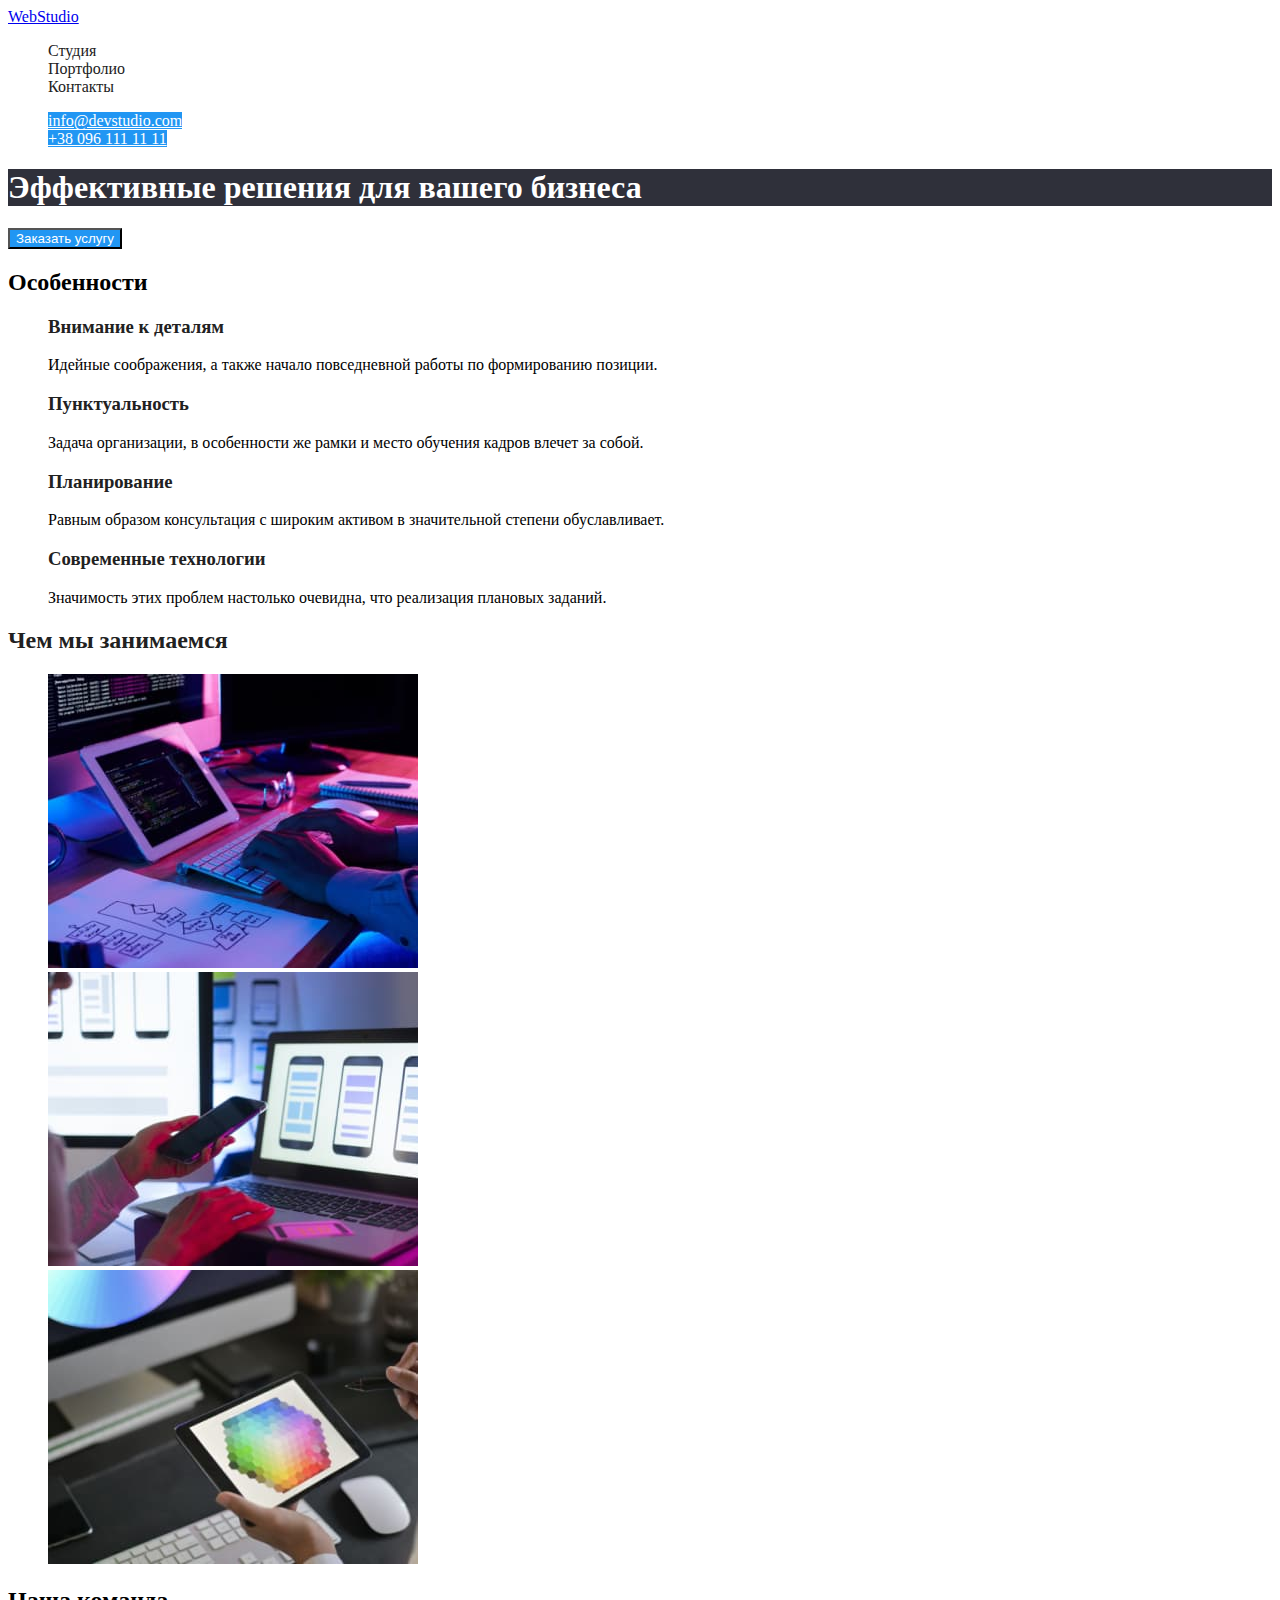
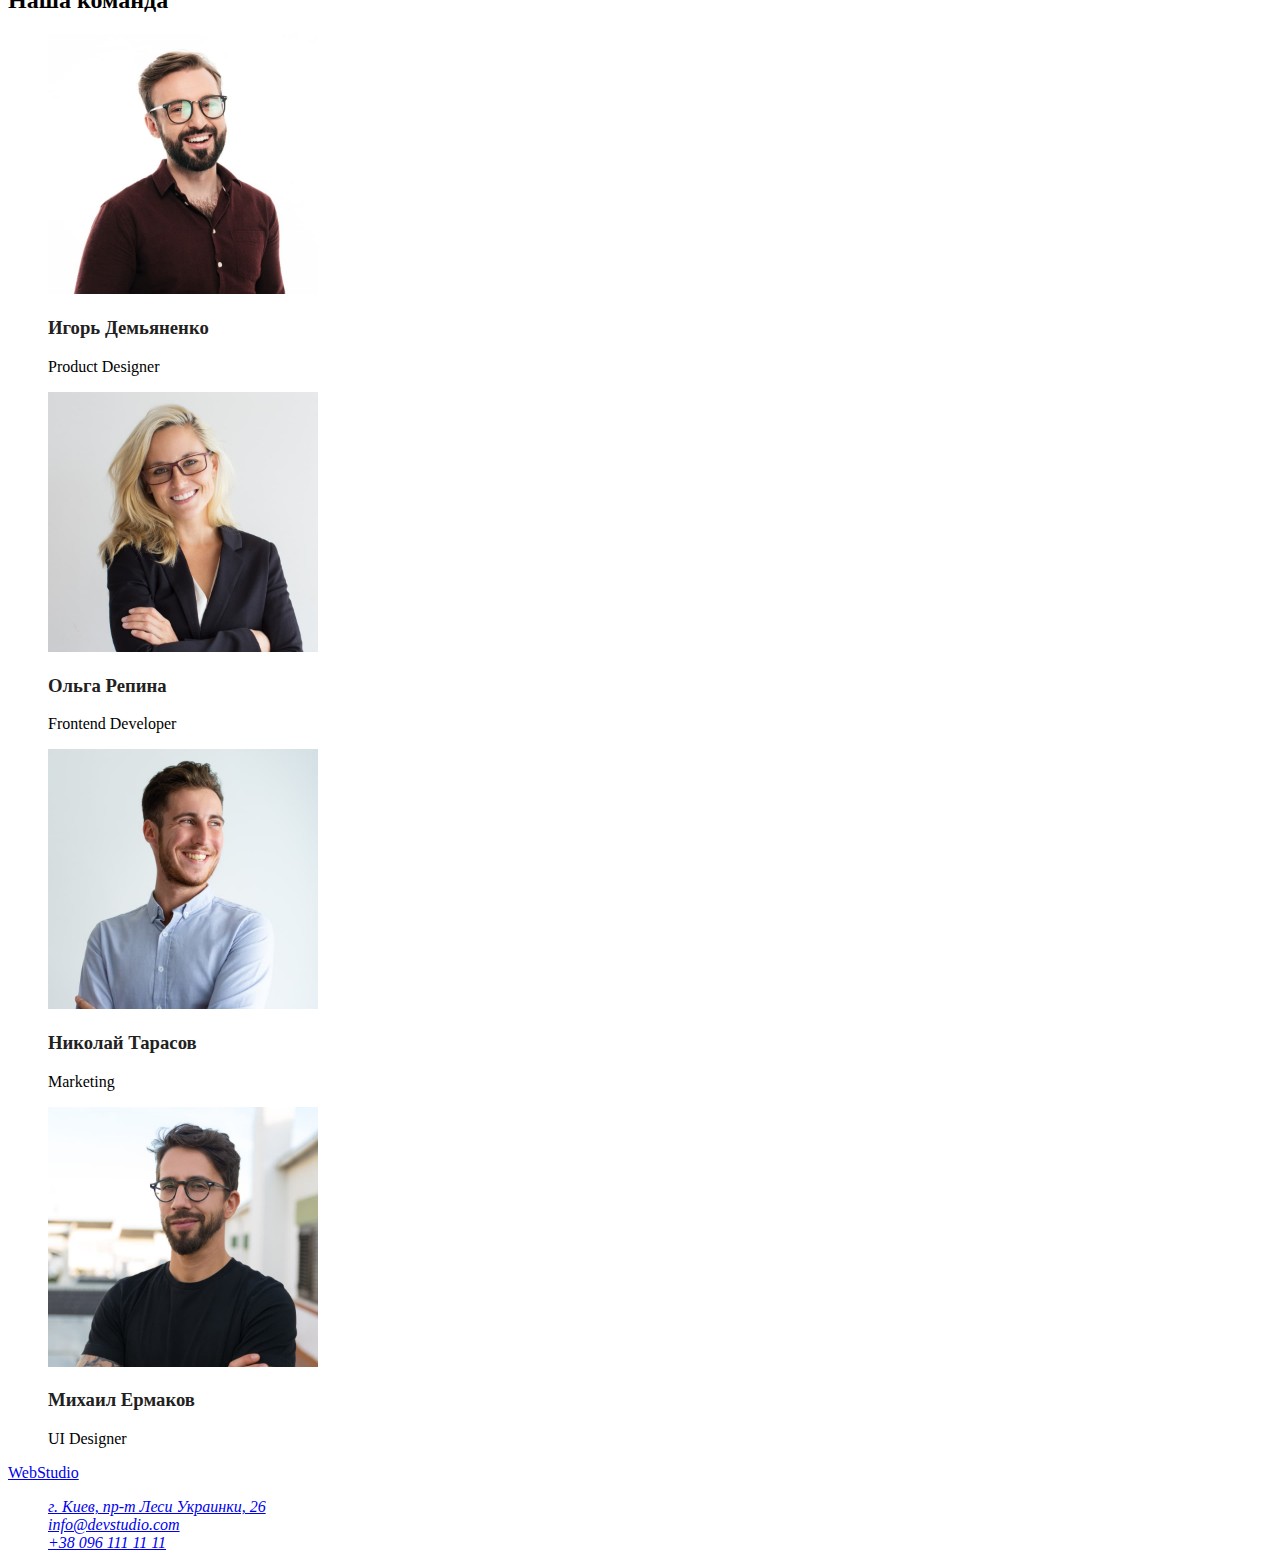
==== index.html @ 1b9b9d9d "Добавление CSS" ====
<!DOCTYPE html>
<html lang="en">
<head>
    <meta charset="UTF-8">
    <meta http-equiv="X-UA-Compatible" content="IE=edge">
    <meta name="viewport" content="width=device-width, initial-scale=1.0">
    <title>Web studio</title>
    <link rel="stylesheet" href="./css/styles.css">
</head>
<body>
    <header class="header">
        <!--Шапка сайта-->
        <nav>
            <a href="./index.html" class="logo">WebStudio</a>
            <ul class="site-nav">
                <li><a href="" class="link">Студия</a></li>
                <li><a href="" class="link">Портфолио</a></li>
                <li><a href="" class="link">Контакты</a></li>
            </ul>
            </nav>
            <ul class="auth-nav">
                <li><a href="mailto:info@devstudio.com" class="button secondary">info@devstudio.com</a></li>
                <li><a href="tel:+380961111111" class="button third">+38 096 111 11 11</a></li>

            </ul>
        
    </header>
    <main>
    <!--Герой-->
    <section class="hero">
        <h1 class="hero-title">Эффективные решения для вашего бизнеса</h1>
        <button type="button" class="button">Заказать услугу</button>
    </section>
    <section class="section">
        <h2 class="section-title">Особенности</h2>
        <ul class="feature-list">
            <li><h3 class="title">Внимание к деталям</h3>
            <p>
                Идейные соображения, а также начало повседневной работы по формированию позиции.
            </p></li>
            <li>
                <h3 class="title">Пунктуальность</h3>
                <p>Задача организации, в особенности же рамки и место обучения кадров влечет за собой.</p>
            </li>
            <li>
                <h3 class="title">Планирование</h3>
                <p>
                    Равным образом консультация с широким активом в значительной степени обуславливает.

                </p>
            </li>
            <li>
                <h3 class="title">Современные технологии</h3>
                <p>
                    Значимость этих проблем настолько очевидна, что реализация плановых заданий.
                </p>
            </li>

        </ul>
    </section>
    <section class="specialisation">
        <h2 class="specialisation-title">Чем мы занимаемся</h2>
        <ul class="specialisation-list">
        <li>
            <img src="./images/picture1.jpg" alt="Picture1" width="370" height="294">
        </li>
        <li>
            <img src="./images/picture2.jpg" alt="Picture2" width="370" height="294">
        </li>
        <li>
            <img src="./images/picture3.jpg" alt="Picture3" width="370" height="294">
        </li>
        </ul>
    </section>
    <section class="team">
        <!--Фото команди-->
        <h2 class="team-title">Наша команда</h2>
        <ul class="team-list">
            <li><img src="./images/member1.jpg" alt="Member1" width="270" height="260">
            <h3 class="title secondary">Игорь Демьяненко</h3>
            <p class="team-text">Product Designer</p></li>
            <li><img src="./images/member2.jpg" alt="Member2" width="270" height="260">
            <h3 class="title secondary">Ольга Репина</h3>
        <p class="team-text">Frontend Developer</p></li>
            <li><img src="./images/member3.jpg" alt="Member3" width="270" height="260">
            <h3 class="title secondary">Николай Тарасов</h3>
        <p class="team-text">Marketing</p></li>
            <li><img src="./images/member4.jpg" alt="Member4" width="270" height="260">
            <h3 class="title secondary">Михаил Ермаков</h3>
        <p class="team-text">UI Designer</p></li>
        </ul>
    </section>
</main>

<footer class="footer">
    <!--Футер-->
    <a href="index.html" class="logo">WebStudio</a>
<address>
   <ul class="list-adress">
  <li> <a href="https://goo.gl/maps/uKGxG5egsuMHE9eL8 target="_blank" rel="noopener norefferrer" class="map">г. Киев, пр-т Леси Украинки, 26</a></li>
   <li><a href="mailto:info@example.com" class="adress-mail">info@devstudio.com</a></li>
   <li> <a href="tel:+380961111111" class="adress-phone">+38 096 111 11 11</a>

   </li>
</ul>
</address>

</footer>
    
</body>
</html>
---- css/styles.css ----
:root{
    --head-text-color:#FFFFFF;
    --secondary-hesd-color:#212121;
    --primary-text-color: #757575;
    --acent-color: #2196F3;
    --main-bacground-color:#E5E5E5;
    --bacground-hero-color:#2F303A;
    --text-team-color #F5F4FA;

}
li{
    list-style-type: none;
}
}
.body{
    background-color: var(--main-bacground-color);
    color: var(--primary-text-color);
}
 .logo:hover{
     color: var(--acent-color);
 }

 /* Site nav */

.site-nav .link{
    color:var(--secondary-hesd-color);
}
.site-nav .link:hover,
.site-nav .link:focus{
    color: var(--acent-color);
}
.site-nav .link{
    text-decoration: none;
}
/* site autintification */

.button{
    background-color: var(--acent-color);
    color: var(--head-text-color);
}

.button.secondary:hover,
.button.secondary:focus{
    background-color: var(--main-bacground-color);
    color: var(--acent-color);
} 
.button.third:hover
.button.third:focus{
    background-color: var(--main-bacground-color);
    color: var(--primary-text-color);
}
/*  site hero */
.hero-title{
    background-color: var(--bacground-hero-color);
    color: var(--head-text-color);
}

.hero .button{
    background-color: var(--acent-color);
    color: var(--head-text-color);
}
/* Features*/
.feature-list .title{
    color: var(--secondary-hesd-color);
}
/* Specialisation */
.specialisation-title{
    color: var(--secondary-hesd-color);
}
/* Team */
.team-teatle{
    color: var(--secondary-hesd-color);
}
.team-list .title.secondary{
    color: var(--secondary-hesd-color) ;
}
.team-list .team-text{
    color: var(--text-team-color);
}
    
 /* Footer */
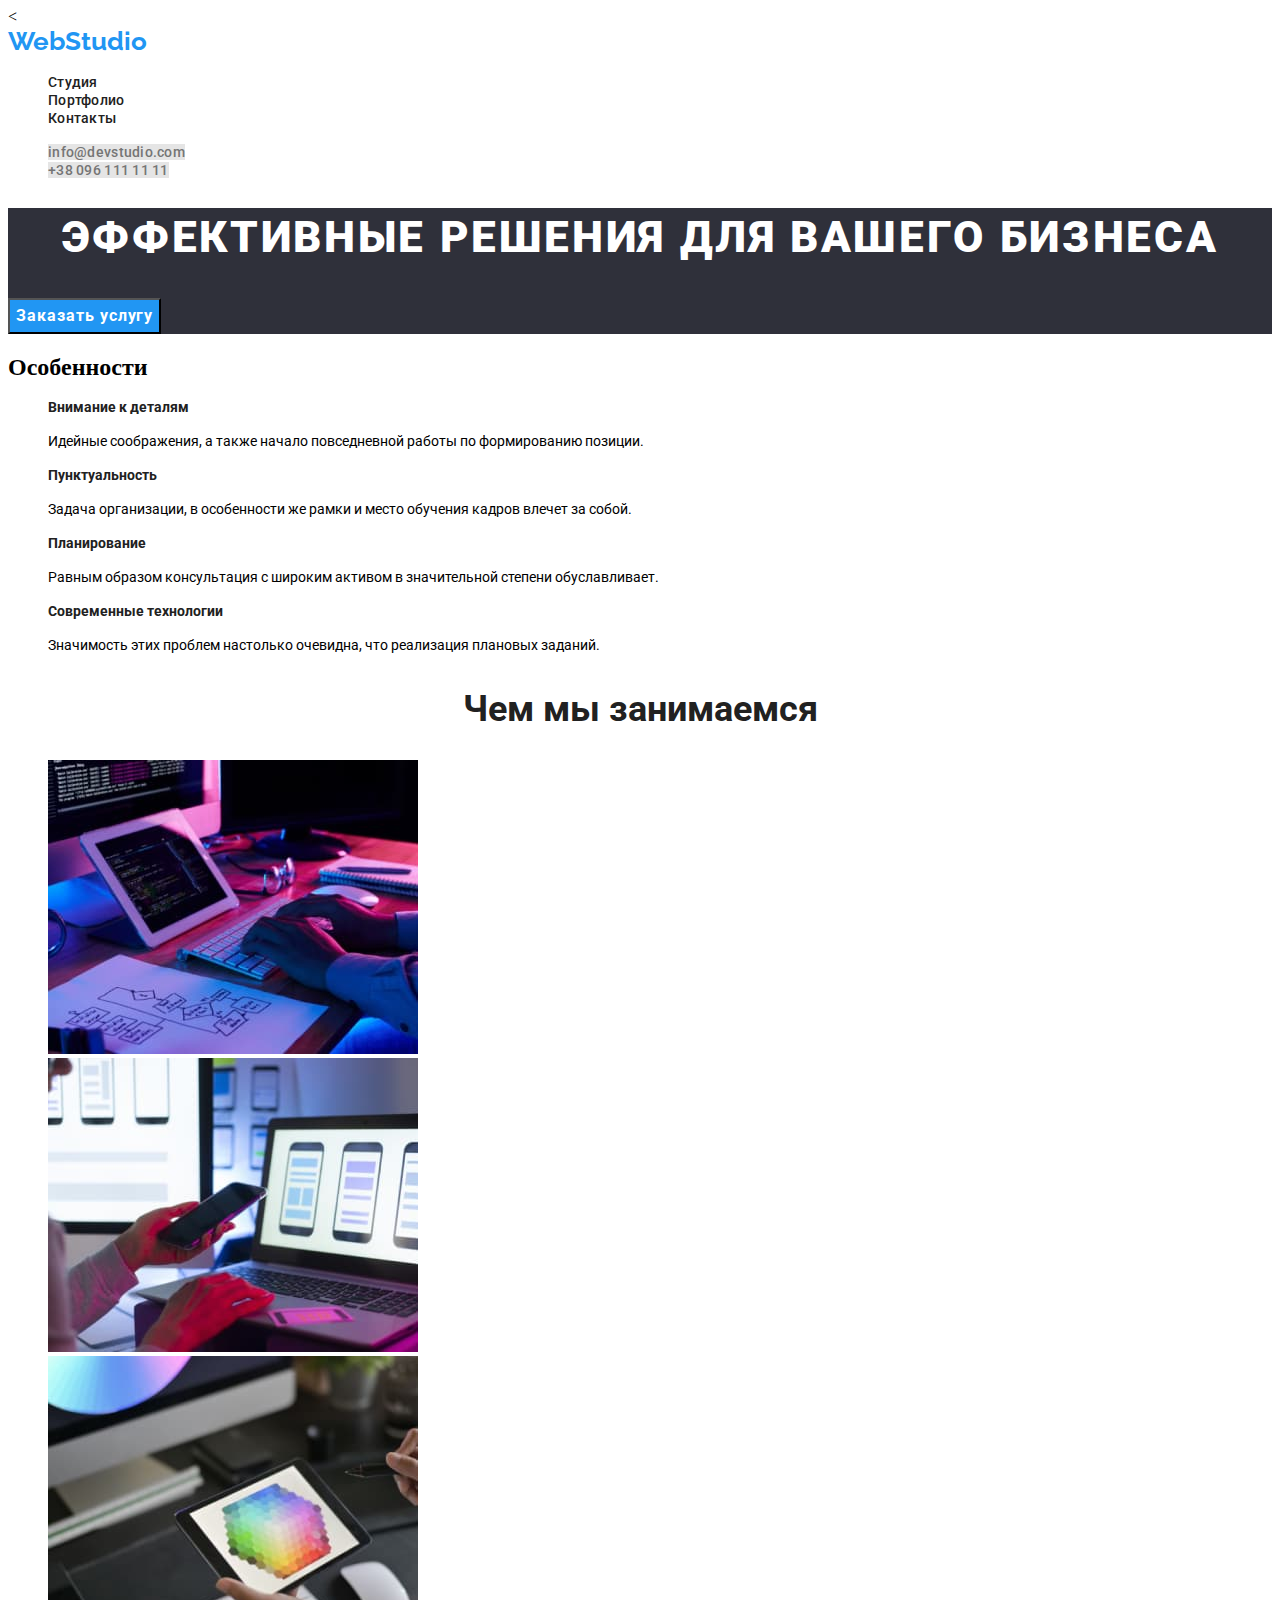
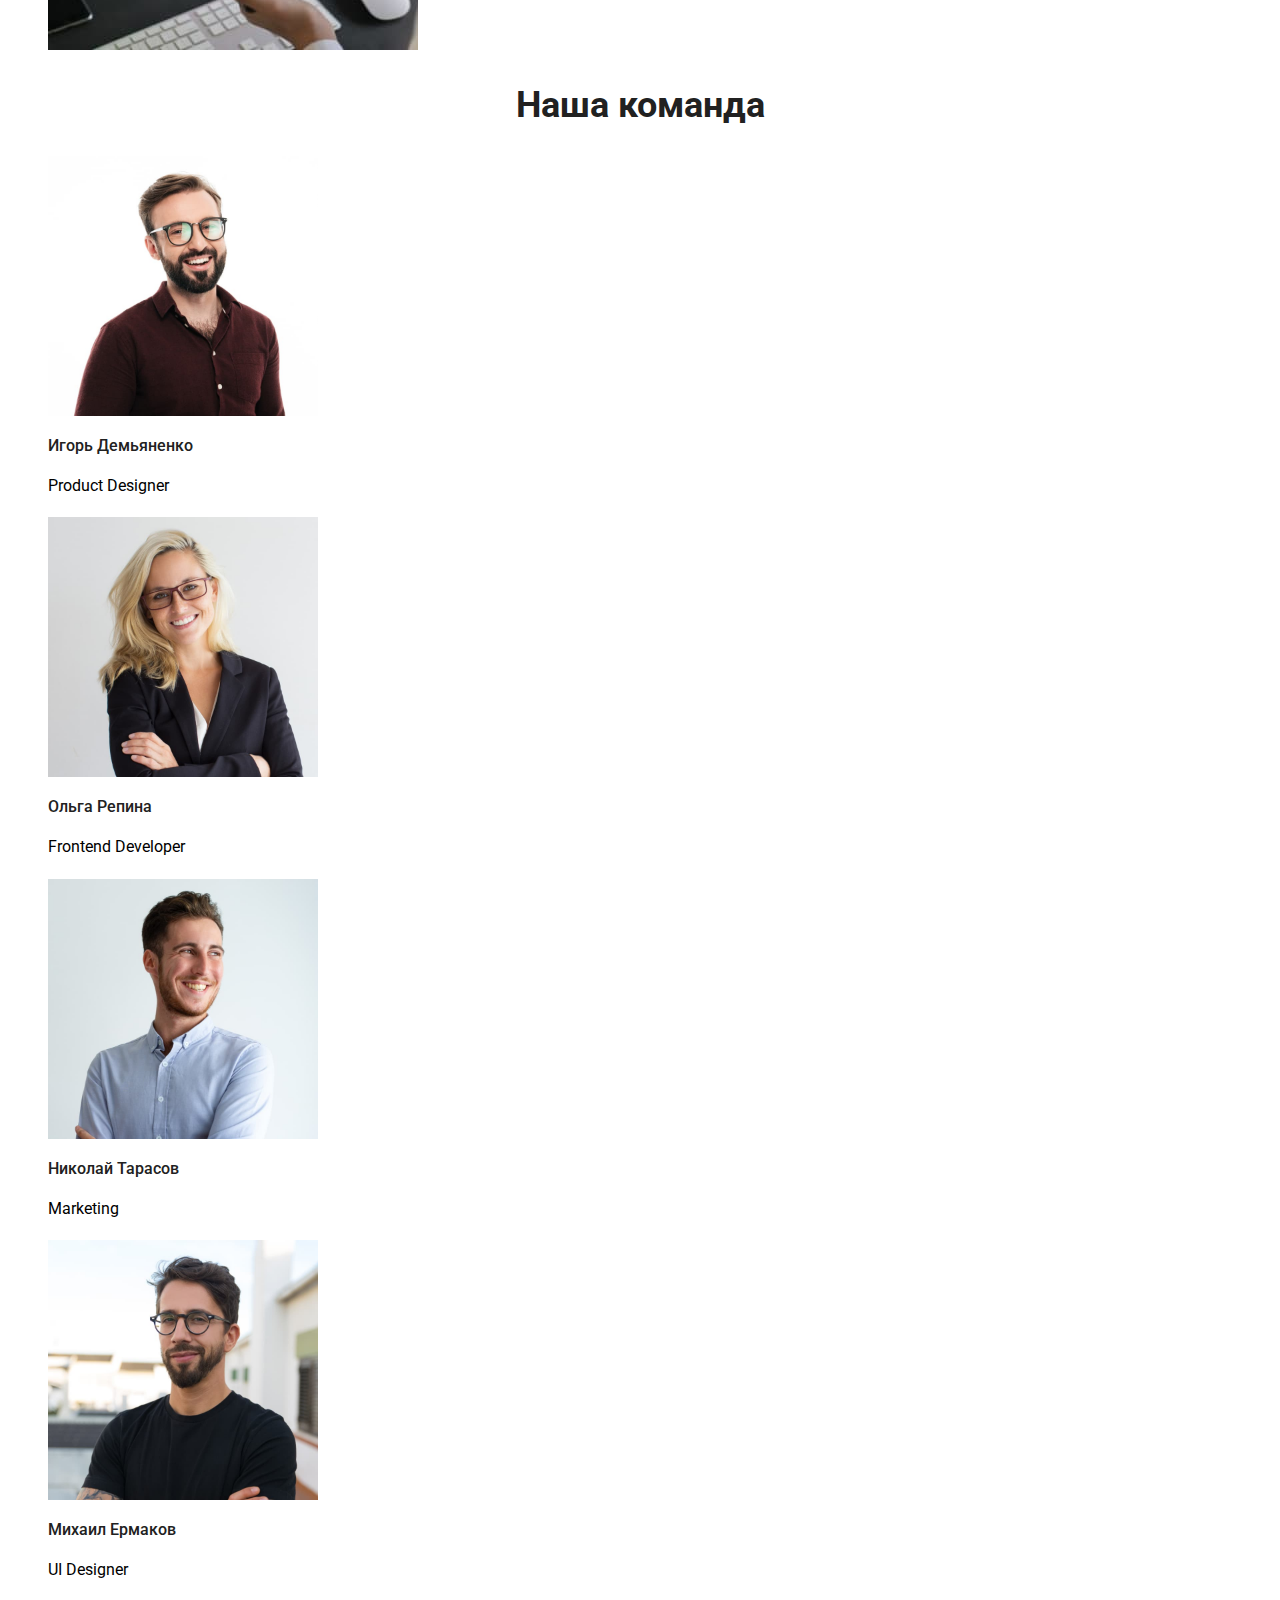
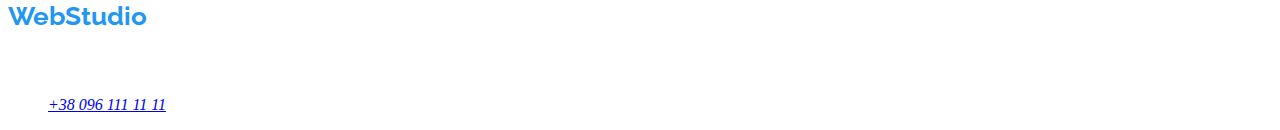
==== commit 5250a2cd: "Стіль" ====
--- a/index.html
+++ b/index.html
@@ -5,6 +5,7 @@
     <meta http-equiv="X-UA-Compatible" content="IE=edge">
     <meta name="viewport" content="width=device-width, initial-scale=1.0">
     <title>Web studio</title>
+    <<link href="https://fonts.googleapis.com/css2?family=Raleway:wght@700&family=Roboto:wght@400;500;900&display=swap" rel="stylesheet">
     <link rel="stylesheet" href="./css/styles.css">
 </head>
 <body>
@@ -14,13 +15,13 @@
             <a href="./index.html" class="logo">WebStudio</a>
             <ul class="site-nav">
                 <li><a href="" class="link">Студия</a></li>
-                <li><a href="" class="link">Портфолио</a></li>
+                <li><a href="./portfolio.html" class="link">Портфолио</a></li>
                 <li><a href="" class="link">Контакты</a></li>
             </ul>
             </nav>
             <ul class="auth-nav">
-                <li><a href="mailto:info@devstudio.com" class="button secondary">info@devstudio.com</a></li>
-                <li><a href="tel:+380961111111" class="button third">+38 096 111 11 11</a></li>
+                <li><a href="mailto:info@devstudio.com" class="button-auth">info@devstudio.com</a></li>
+                <li><a href="tel:+380961111111" class="button-auth">+38 096 111 11 11</a></li>
 
             </ul>
         
@@ -29,7 +30,7 @@
     <!--Герой-->
     <section class="hero">
         <h1 class="hero-title">Эффективные решения для вашего бизнеса</h1>
-        <button type="button" class="button">Заказать услугу</button>
+        <button type="button" class="button-main">Заказать услугу</button>
     </section>
     <section class="section">
         <h2 class="section-title">Особенности</h2>
@@ -97,9 +98,9 @@
     <a href="index.html" class="logo">WebStudio</a>
 <address>
    <ul class="list-adress">
-  <li> <a href="https://goo.gl/maps/uKGxG5egsuMHE9eL8 target="_blank" rel="noopener norefferrer" class="map">г. Киев, пр-т Леси Украинки, 26</a></li>
-   <li><a href="mailto:info@example.com" class="adress-mail">info@devstudio.com</a></li>
-   <li> <a href="tel:+380961111111" class="adress-phone">+38 096 111 11 11</a>
+  <li> <a href="https://goo.gl/maps/uKGxG5egsuMHE9eL8" target="_blank" rel="noopener norefferrer" class="map">г. Киев, пр-т Леси Украинки, 26</a></li>
+   <li><a href="mailto:info@example.com" class="mail">info@devstudio.com</a></li>
+   <li> <a href="tel:+380961111111" class="tel">+38 096 111 11 11</a>
 
    </li>
 </ul>
--- a/css/styles.css
+++ b/css/styles.css
@@ -6,6 +6,8 @@
     --main-bacground-color:#E5E5E5;
     --bacground-hero-color:#2F303A;
     --text-team-color #F5F4FA;
+    --footer-text-color rgba(255, 255, 255, 0.6);
+    --backgroun-footer-color #2F303A;
 
 }
 li{
@@ -15,15 +17,34 @@
 .body{
     background-color: var(--main-bacground-color);
     color: var(--primary-text-color);
+    font-family: "Roboto", sans-serif;
+    letter-spacing: 0.03em
+
+}
+.logo {
+    color: var(--acent-color);
+    font-family: "Raleway",sans-serif;
+    font-weight: 700;
+    font-size: 26px;
+    line-height: 1.19;
+    text-decoration: none;
+     
 }
  .logo:hover{
      color: var(--acent-color);
+     font-family: "Raleway",sans-serif;
  }
 
  /* Site nav */
 
 .site-nav .link{
     color:var(--secondary-hesd-color);
+    font-family: 'Roboto';
+    font-weight: 500;
+    font-size: 14px;
+    line-height: 1.14;
+    letter-spacing: 0.02em;
+    
 }
 .site-nav .link:hover,
 .site-nav .link:focus{
@@ -32,50 +53,193 @@
 .site-nav .link{
     text-decoration: none;
 }
+
+.button-auth{
+    background-color: var(--main-bacground-color);
+    color: var(--primary-text-color);
+    font-family: 'Roboto';
+font-weight: 500;
+font-size: 14px;
+line-height: 1.2;
+letter-spacing: 0.02em;
+text-decoration: none;
+    
+    
+}
+.button-auth:hover,
+.button-auth:focus{
+    background-color: var(--main-bacground-color);
+    color: var(--acent-color);
+}
 /* site autintification */
 
-.button{
+/*  site hero */
+.hero{
+    background-color: #2F303A ;
+
+}
+.hero-title{
+    color: var(--head-text-color);
+    font-family: "Roboto";
+font-weight: 900;
+font-size: 44px;
+line-height: 1.36;
+letter-spacing: 0.06em;
+text-align: center;
+text-transform: uppercase;
+}
+.button-main{
     background-color: var(--acent-color);
     color: var(--head-text-color);
-}
-
-.button.secondary:hover,
-.button.secondary:focus{
-    background-color: var(--main-bacground-color);
-    color: var(--acent-color);
-} 
-.button.third:hover
-.button.third:focus{
-    background-color: var(--main-bacground-color);
-    color: var(--primary-text-color);
-}
-/*  site hero */
-.hero-title{
+    font-family: "Roboto";
+font-weight: 700;
+font-size: 16px;
+line-height: 1.87;
+display: flex;
+align-items: center;
+text-align: center;
+letter-spacing: 0.06em;
+}
+.button-main:hover,
+.button-main:focus {
     background-color: var(--bacground-hero-color);
-    color: var(--head-text-color);
-}
-
-.hero .button{
-    background-color: var(--acent-color);
-    color: var(--head-text-color);
-}
+    color: var(--main-bacground-color);
+}
+    
+
+
 /* Features*/
 .feature-list .title{
     color: var(--secondary-hesd-color);
+    font-family: "Roboto";
+font-weight: 700;
+font-size: 14px;
+line-height: 1.14;
+
+}
+p{font-family: 'Roboto';
+    font-weight: 400;
+    font-size: 14px;
+    line-height: 1.71;
+
 }
 /* Specialisation */
 .specialisation-title{
     color: var(--secondary-hesd-color);
+    font-family: "Roboto";
+font-weight: 700;
+font-size: 36px;
+line-height: 1.17;
+text-align: center
 }
 /* Team */
-.team-teatle{
-    color: var(--secondary-hesd-color);
-}
+.team-title{
+    color: var(--secondary-hesd-color);
+    font-family: "Roboto";
+font-weight: 700;
+font-size: 36px;
+line-height: 1.17;
+text-align: center;
+}
+
 .team-list .title.secondary{
     color: var(--secondary-hesd-color) ;
+    font-family: "Roboto";
+font-weight: 500;
+font-size: 16px;
+line-height: 1.19;
 }
 .team-list .team-text{
     color: var(--text-team-color);
+    font-family: "Roboto";
+font-size: 16px;
+line-height: 1.9;
+    
 }
     
  /* Footer */
+ .map {
+     color: var(--head-text-color);
+    font-family: "Roboto";
+font-style: normal;
+font-weight: 400;
+font-size: 14px;
+line-height: 1.71;
+    text-decoration: none;
+ }
+ .map:hover,
+ .map:focus{
+     background-color: var(--acent-color);
+     color: var(--head-text-color);
+ }
+ .mail {
+     color: rgba(255, 255, 255, 0.6);
+    font-family: "Roboto";
+    font-style: normal;
+    font-weight: 400;
+    font-size: 14px;
+    line-height: 1.71;
+        text-decoration: none;
+
+ }
+ .mail:hover,
+ .mail:focus{
+     background-color: var(--acent-color);
+     color: var(--head-text-color);
+ }
+
+ }
+ .tel {
+     color:  rgba(255, 255, 255, 0.6;
+    font-family: "Roboto";
+    font-style: normal;
+    font-weight: 400;
+    font-size: 14px;
+    line-height: 1.71;
+    text-decoration: none;
+ }
+ .tel:hover,
+ .tel:focus { background-color: var(--acent-color);
+    color: var(--head-text-color);
+
+ }
+ .footer {
+     background-color: #2F303A;
+ }
+
+ /* Potfolio */
+.button-portfolio {
+    background-color: var(--text-team-color);
+    color: var(--secondary-hesd-color);
+    font-family: "Roboto";
+font-weight: 500;
+font-size: 16px;
+line-height: 1.63;
+}
+.button-portfolio:hover,
+.button-portfolio:focus{
+     background-color: var(--acent-color);
+     color: var(--head-text-color);
+ }
+.examples-title {
+    color: var(--secondary-hesd-color);
+    font-family: "Roboto";
+    font-weight: 700;
+    font-size: 18px;
+    line-height: 2;
+    letter-spacing: 0.06em;
+    text-decoration: none;
+
+}
+.examples-link {
+    text-decoration: none;  
+}
+p{
+    color: var(--primary-text-color);
+    font-family: 'Roboto';
+font-style: normal;
+font-weight: 400;
+font-size: 16px;
+line-height: 1.88
+}
+ 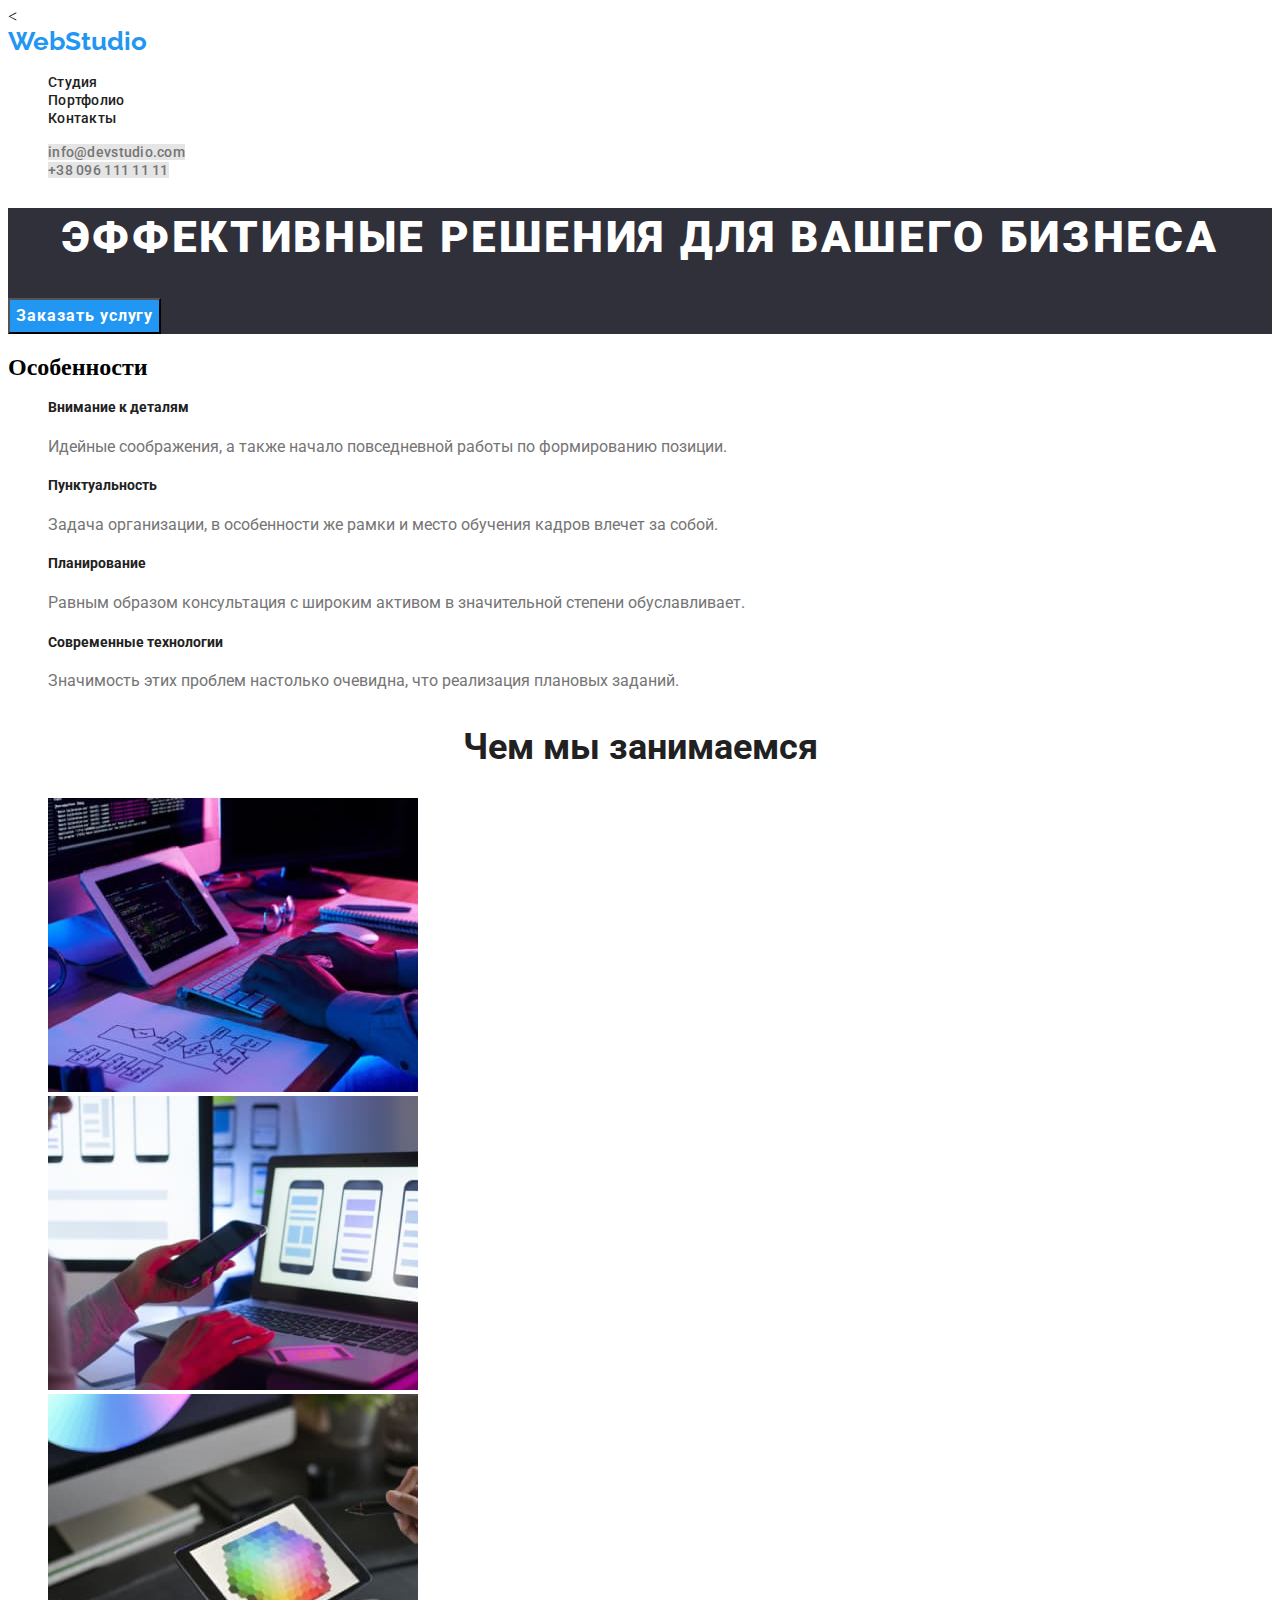
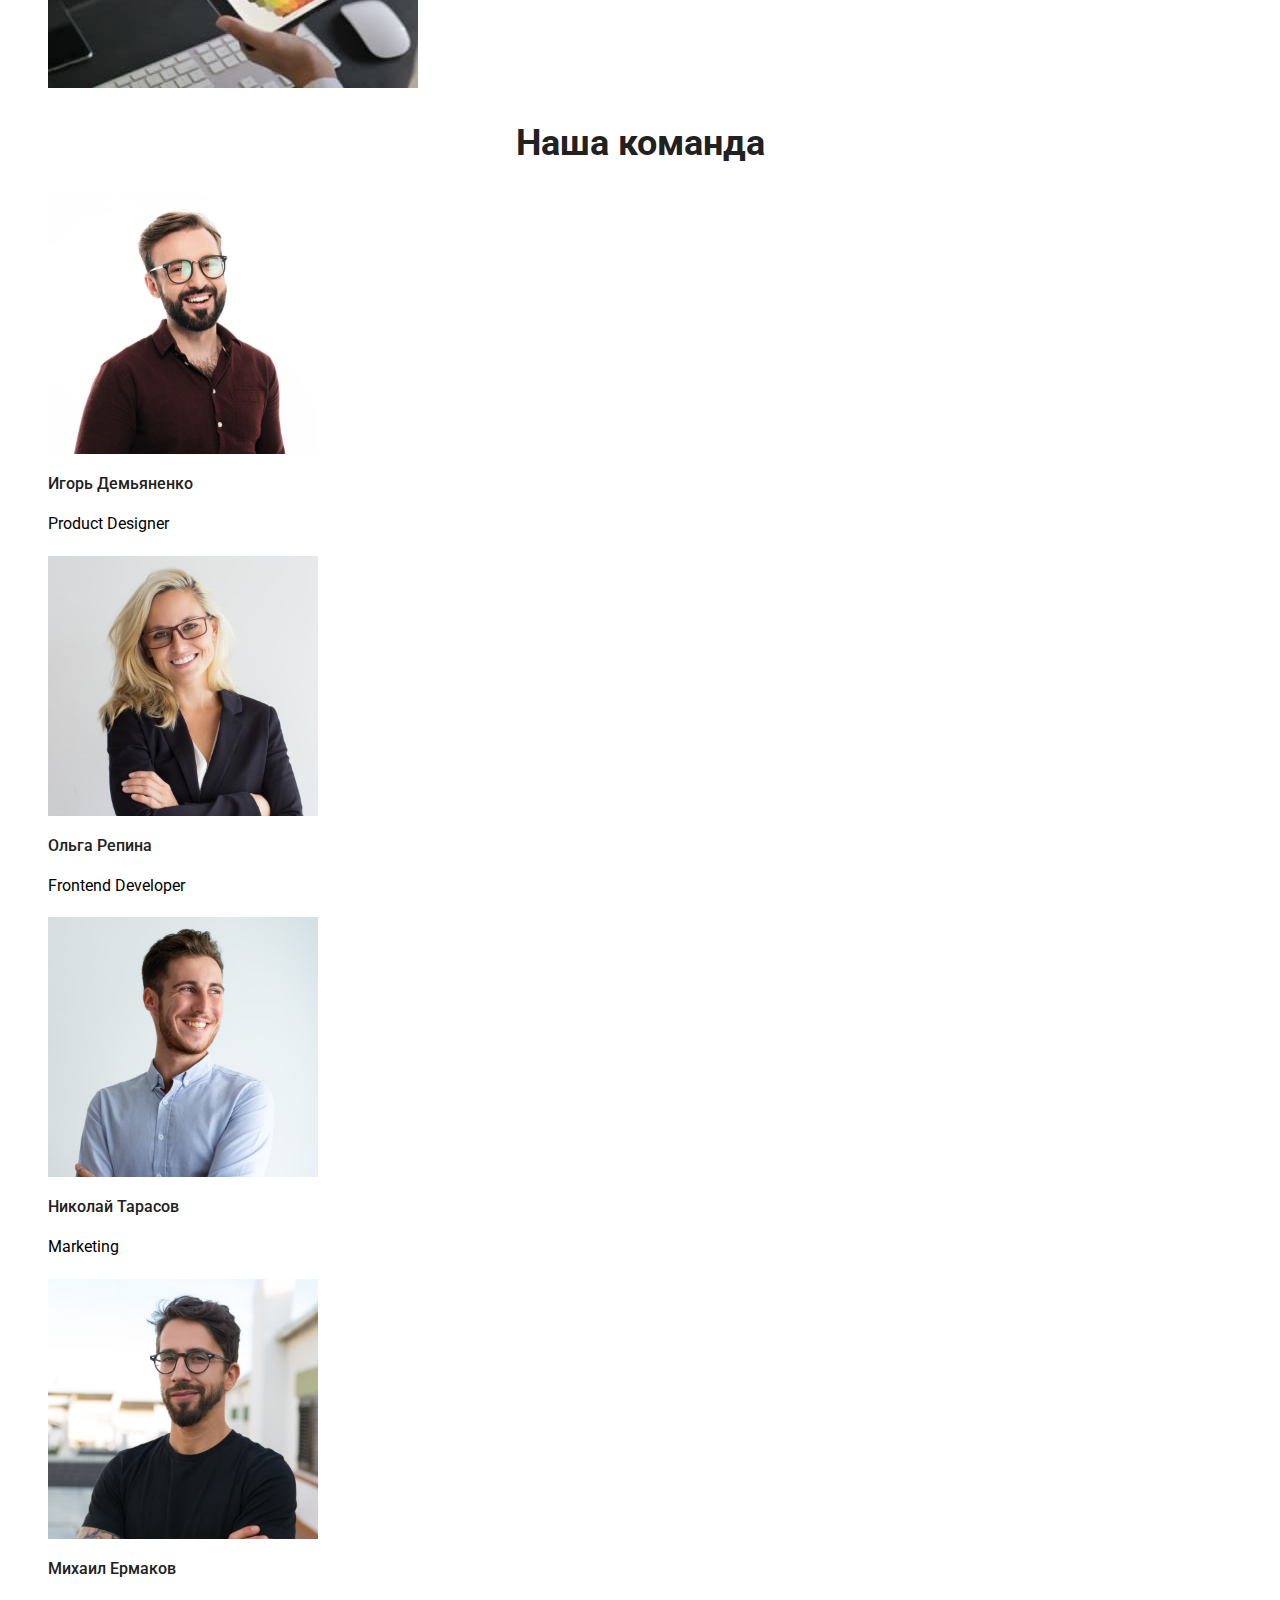
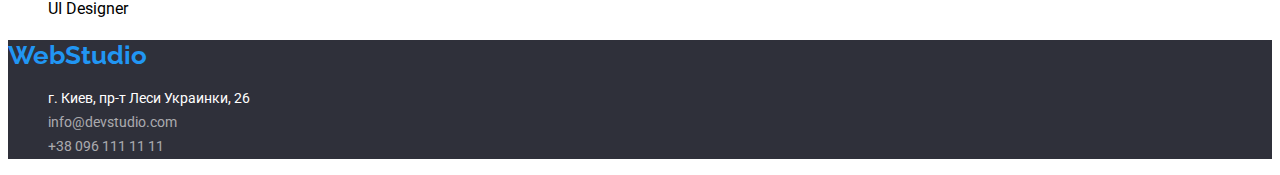
==== commit e81b8250: "1" ====
--- a/index.html
+++ b/index.html
@@ -100,7 +100,7 @@
    <ul class="list-adress">
   <li> <a href="https://goo.gl/maps/uKGxG5egsuMHE9eL8" target="_blank" rel="noopener norefferrer" class="map">г. Киев, пр-т Леси Украинки, 26</a></li>
    <li><a href="mailto:info@example.com" class="mail">info@devstudio.com</a></li>
-   <li> <a href="tel:+380961111111" class="tel">+38 096 111 11 11</a>
+   <li> <a href="tel:+380961111111" class="telephone">+38 096 111 11 11</a>
 
    </li>
 </ul>
--- a/css/styles.css
+++ b/css/styles.css
@@ -13,7 +13,6 @@
 li{
     list-style-type: none;
 }
-}
 .body{
     background-color: var(--main-bacground-color);
     color: var(--primary-text-color);
@@ -158,6 +157,9 @@
 }
     
  /* Footer */
+ .footer {
+    background-color:  #2F303A;
+ }
  .map {
      color: var(--head-text-color);
     font-family: "Roboto";
@@ -187,25 +189,21 @@
      background-color: var(--acent-color);
      color: var(--head-text-color);
  }
-
- }
- .tel {
-     color:  rgba(255, 255, 255, 0.6;
+.telephone{
+    color: rgba(255, 255, 255, 0.6);
     font-family: "Roboto";
     font-style: normal;
     font-weight: 400;
     font-size: 14px;
     line-height: 1.71;
-    text-decoration: none;
- }
- .tel:hover,
- .tel:focus { background-color: var(--acent-color);
-    color: var(--head-text-color);
-
- }
- .footer {
-     background-color: #2F303A;
- }
+        text-decoration: none;
+}
+.telephone:hover,
+.telephone:focus{
+    background-color: var(--acent-color);
+     color: var(--head-text-color);
+}
+
 
  /* Potfolio */
 .button-portfolio {
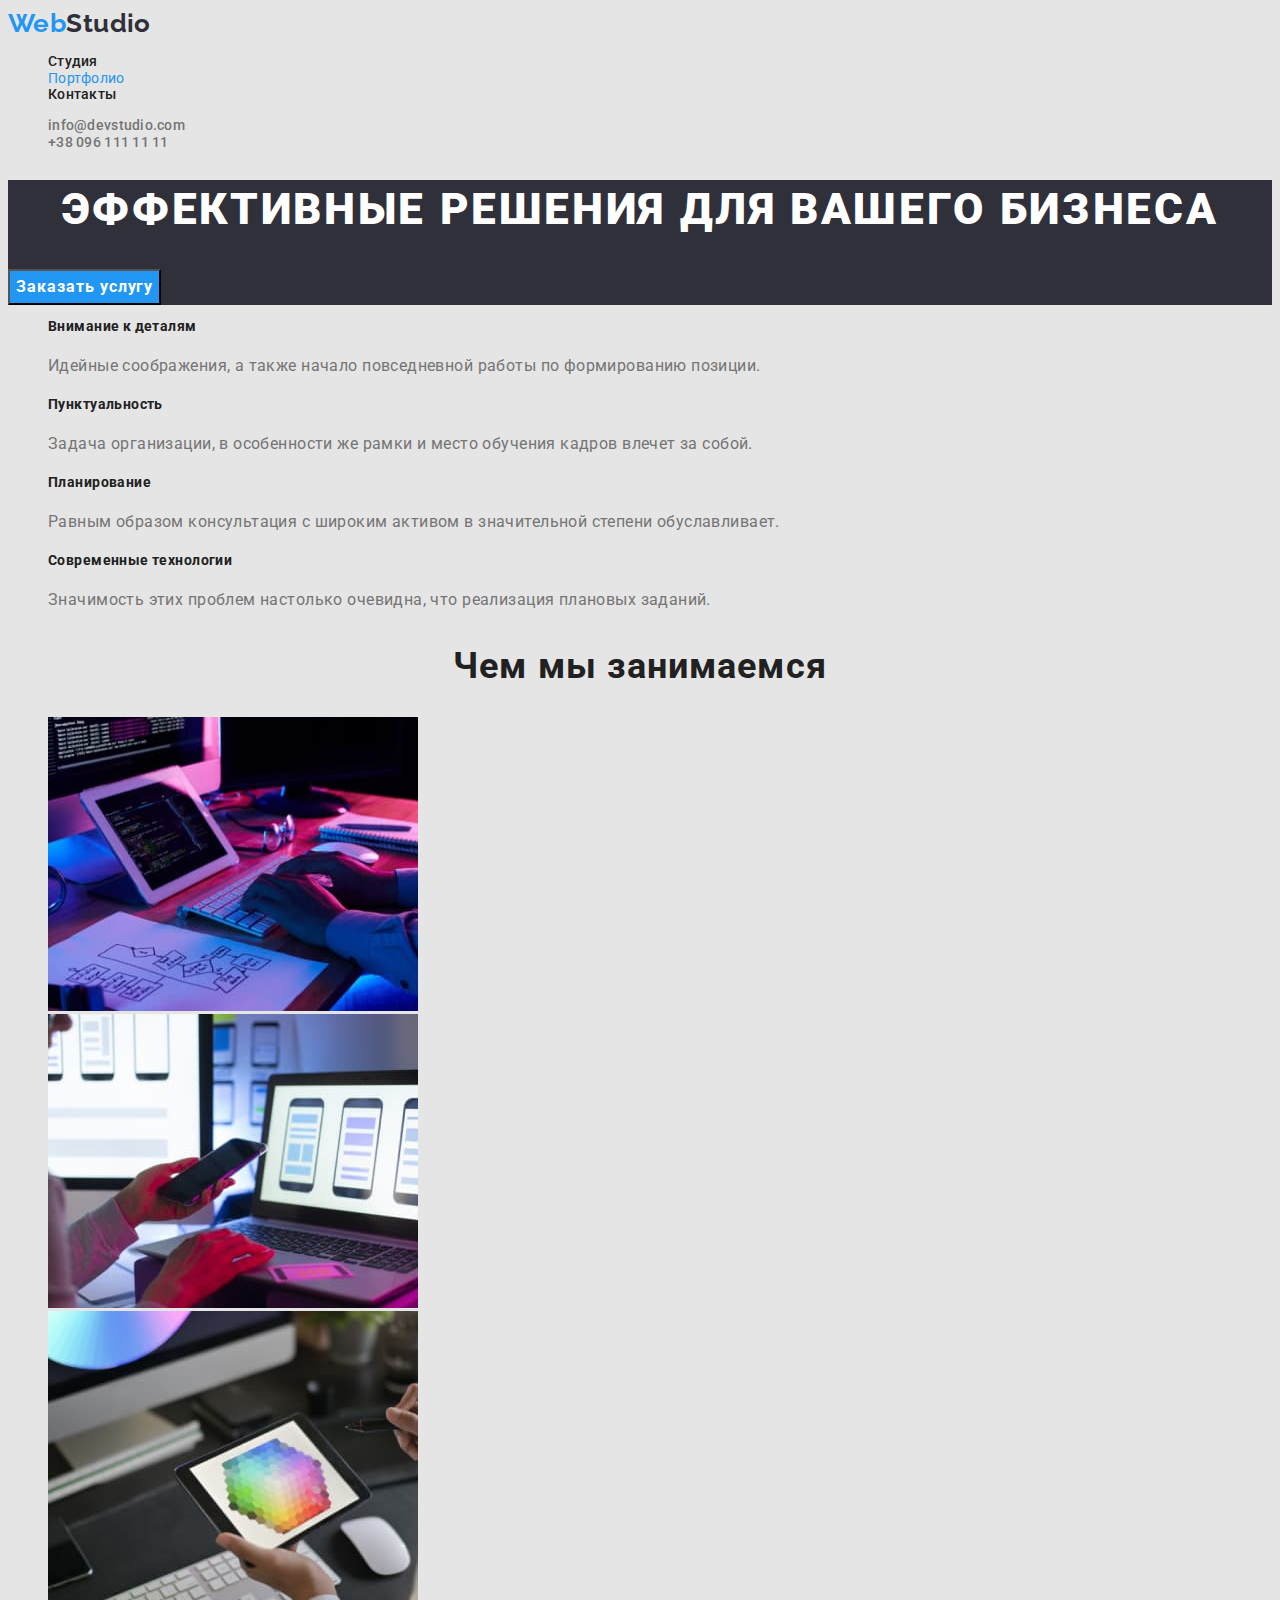
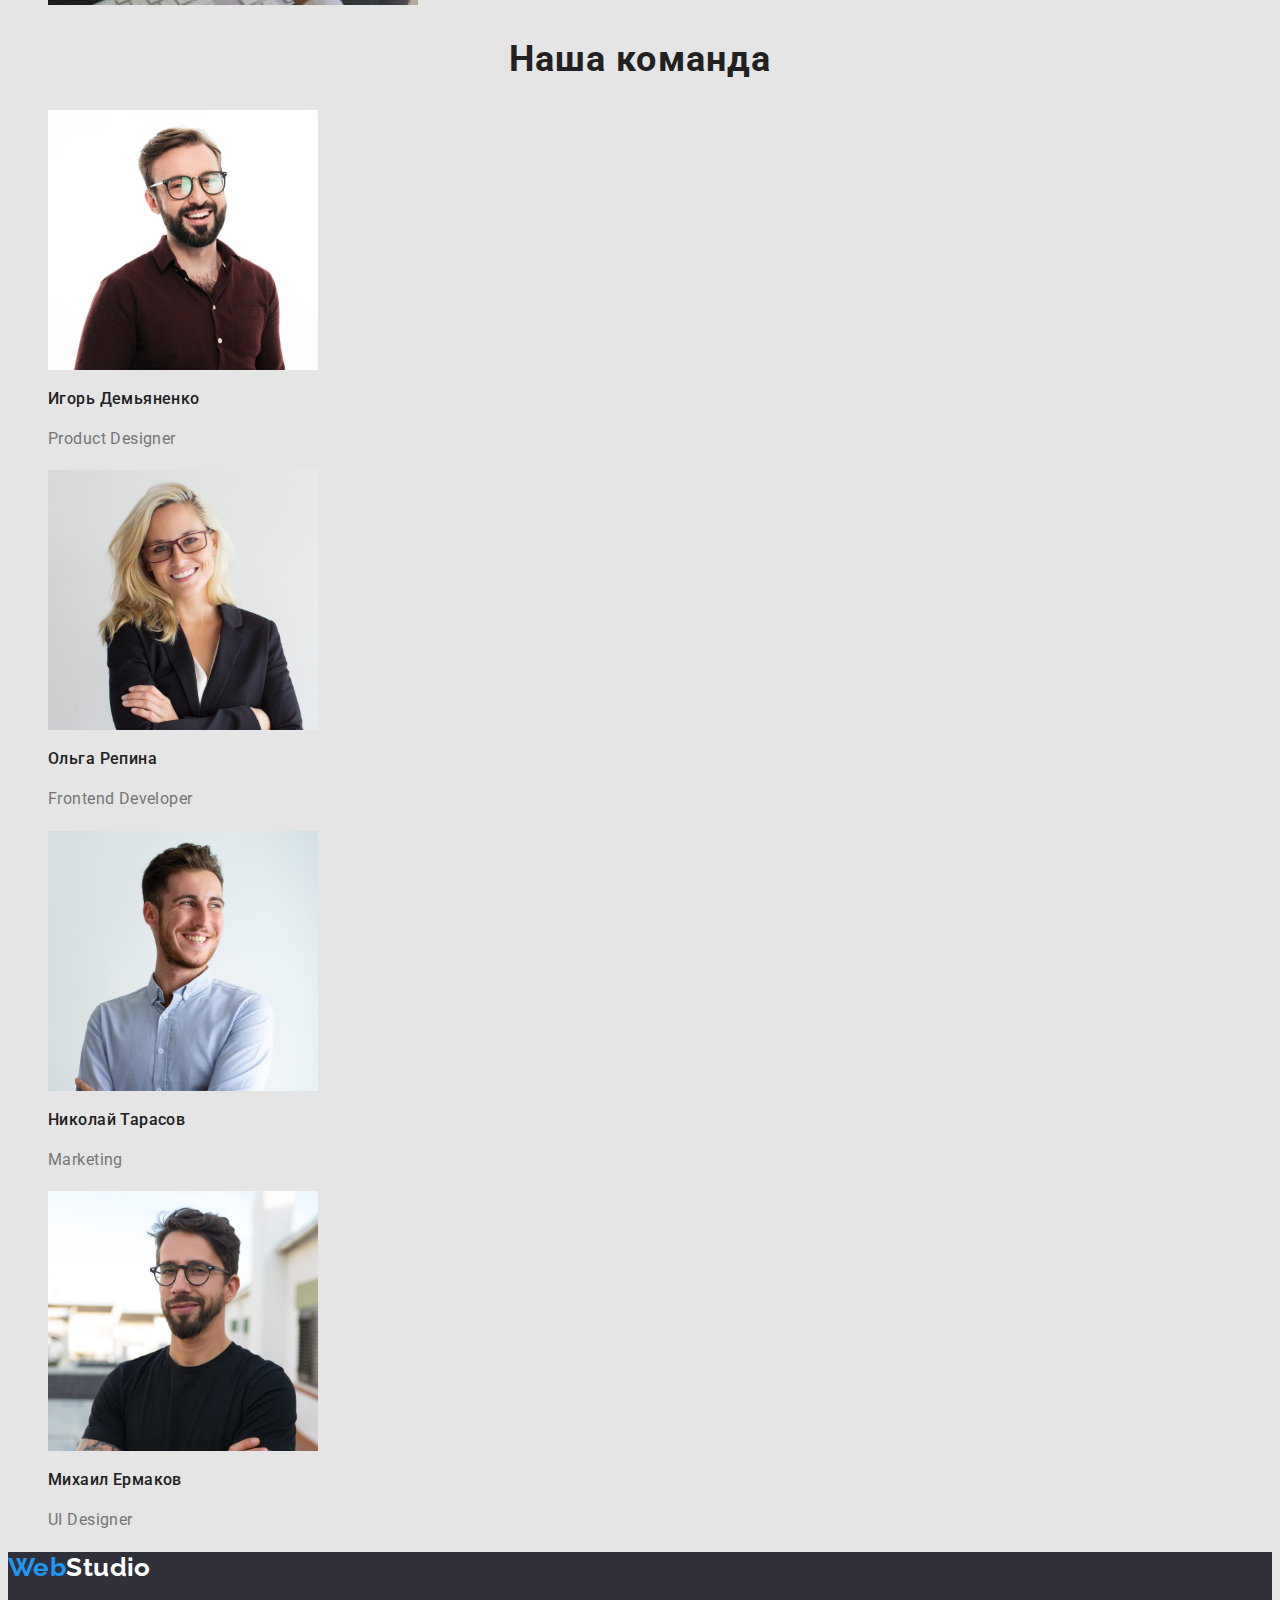
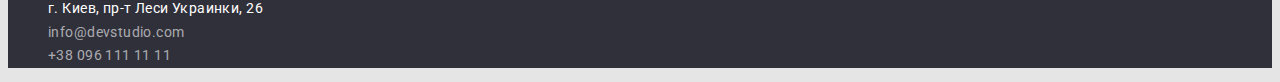
==== commit fd1be639: "Исправленный вариант ДЗ 2" ====
--- a/index.html
+++ b/index.html
@@ -5,23 +5,23 @@
     <meta http-equiv="X-UA-Compatible" content="IE=edge">
     <meta name="viewport" content="width=device-width, initial-scale=1.0">
     <title>Web studio</title>
-    <<link href="https://fonts.googleapis.com/css2?family=Raleway:wght@700&family=Roboto:wght@400;500;900&display=swap" rel="stylesheet">
+    <link href="https://fonts.googleapis.com/css2?family=Raleway:wght@700&family=Roboto:wght@400;500;700;900&display=swap" rel="stylesheet">
     <link rel="stylesheet" href="./css/styles.css">
 </head>
 <body>
     <header class="header">
         <!--Шапка сайта-->
         <nav>
-            <a href="./index.html" class="logo">WebStudio</a>
+            <a href="./index.html" class="logo"><span class="web">Web</span><span class="studio">Studio</span></a>
             <ul class="site-nav">
-                <li><a href="" class="link">Студия</a></li>
-                <li><a href="./portfolio.html" class="link">Портфолио</a></li>
-                <li><a href="" class="link">Контакты</a></li>
+                <li class="list"><a href="" class="link">Студия</a></li>
+                <li class="list"><a href="./portfolio.html" class="link-portfolio">Портфолио</a></li>
+                <li class="list"><a href="" class="link">Контакты</a></li>
             </ul>
             </nav>
             <ul class="auth-nav">
-                <li><a href="mailto:info@devstudio.com" class="button-auth">info@devstudio.com</a></li>
-                <li><a href="tel:+380961111111" class="button-auth">+38 096 111 11 11</a></li>
+                <li class="list"><a href="mailto:info@devstudio.com" class="button-auth">info@devstudio.com</a></li>
+                <li class="list"><a href="tel:+380961111111" class="button-auth">+38 096 111 11 11</a></li>
 
             </ul>
         
@@ -33,24 +33,24 @@
         <button type="button" class="button-main">Заказать услугу</button>
     </section>
     <section class="section">
-        <h2 class="section-title">Особенности</h2>
+        <h2 class="visually-hidden">Особенности</h2>
         <ul class="feature-list">
-            <li><h3 class="title">Внимание к деталям</h3>
+            <li class="list"><h3 class="title">Внимание к деталям</h3>
             <p>
                 Идейные соображения, а также начало повседневной работы по формированию позиции.
             </p></li>
-            <li>
+            <li class="list">
                 <h3 class="title">Пунктуальность</h3>
                 <p>Задача организации, в особенности же рамки и место обучения кадров влечет за собой.</p>
             </li>
-            <li>
+            <li class="list">
                 <h3 class="title">Планирование</h3>
                 <p>
                     Равным образом консультация с широким активом в значительной степени обуславливает.
 
                 </p>
             </li>
-            <li>
+            <li class="list">
                 <h3 class="title">Современные технологии</h3>
                 <p>
                     Значимость этих проблем настолько очевидна, что реализация плановых заданий.
@@ -62,13 +62,13 @@
     <section class="specialisation">
         <h2 class="specialisation-title">Чем мы занимаемся</h2>
         <ul class="specialisation-list">
-        <li>
+        <li class="list">
             <img src="./images/picture1.jpg" alt="Picture1" width="370" height="294">
         </li>
-        <li>
+        <li class="list">
             <img src="./images/picture2.jpg" alt="Picture2" width="370" height="294">
         </li>
-        <li>
+        <li class="list">
             <img src="./images/picture3.jpg" alt="Picture3" width="370" height="294">
         </li>
         </ul>
@@ -77,16 +77,16 @@
         <!--Фото команди-->
         <h2 class="team-title">Наша команда</h2>
         <ul class="team-list">
-            <li><img src="./images/member1.jpg" alt="Member1" width="270" height="260">
+            <li class="list"><img src="./images/member1.jpg" alt="Member1" width="270" height="260">
             <h3 class="title secondary">Игорь Демьяненко</h3>
             <p class="team-text">Product Designer</p></li>
-            <li><img src="./images/member2.jpg" alt="Member2" width="270" height="260">
+            <li class="list"><img src="./images/member2.jpg" alt="Member2" width="270" height="260">
             <h3 class="title secondary">Ольга Репина</h3>
         <p class="team-text">Frontend Developer</p></li>
-            <li><img src="./images/member3.jpg" alt="Member3" width="270" height="260">
+            <li class="list"><img src="./images/member3.jpg" alt="Member3" width="270" height="260">
             <h3 class="title secondary">Николай Тарасов</h3>
         <p class="team-text">Marketing</p></li>
-            <li><img src="./images/member4.jpg" alt="Member4" width="270" height="260">
+            <li class="list"><img src="./images/member4.jpg" alt="Member4" width="270" height="260">
             <h3 class="title secondary">Михаил Ермаков</h3>
         <p class="team-text">UI Designer</p></li>
         </ul>
@@ -95,12 +95,12 @@
 
 <footer class="footer">
     <!--Футер-->
-    <a href="index.html" class="logo">WebStudio</a>
+    <a href="./index.html" class="logo"><span class="web">Web</span><span class="studio-footer">Studio</span></a>
 <address>
    <ul class="list-adress">
-  <li> <a href="https://goo.gl/maps/uKGxG5egsuMHE9eL8" target="_blank" rel="noopener norefferrer" class="map">г. Киев, пр-т Леси Украинки, 26</a></li>
-   <li><a href="mailto:info@example.com" class="mail">info@devstudio.com</a></li>
-   <li> <a href="tel:+380961111111" class="telephone">+38 096 111 11 11</a>
+  <li class="list"> <a href="https://goo.gl/maps/uKGxG5egsuMHE9eL8" target="_blank" rel="noopener norefferrer" class="map">г. Киев, пр-т Леси Украинки, 26</a></li>
+   <li class="list"><a href="mailto:info@example.com" class="mail">info@devstudio.com</a></li>
+   <li class="list"> <a href="tel:+380961111111" class="telephone">+38 096 111 11 11</a>
 
    </li>
 </ul>
--- a/css/styles.css
+++ b/css/styles.css
@@ -5,34 +5,57 @@
     --acent-color: #2196F3;
     --main-bacground-color:#E5E5E5;
     --bacground-hero-color:#2F303A;
-    --text-team-color #F5F4FA;
-    --footer-text-color rgba(255, 255, 255, 0.6);
-    --backgroun-footer-color #2F303A;
-
-}
-li{
-    list-style-type: none;
-}
-.body{
+    --footer-text-color: rgba(255, 255, 255, 0.6);
+    --backgroun-footer-color: #2F303A;
+
+}
+body{
     background-color: var(--main-bacground-color);
     color: var(--primary-text-color);
     font-family: "Roboto", sans-serif;
+    font-size: 14px;
     letter-spacing: 0.03em
-
-}
+}
+button {
+    cursor: pointer;
+    }
+.visually-hidden{
+    position: absolute;
+    width: 1px;
+    height: 1px;
+    margin: -1px;
+    border: 0;
+    padding: 0;
+
+    white-space: nowrap;
+    clip-path: inset(100%);
+    clip: rect(0 0 0 0);
+    overflow: hidden;
+
+}
+
+.list{
+    list-style-type: none;
+    padding: left 0; 
+    margin: 0;
+}
+.link {
+    text-decoration: none;
+}
+
 .logo {
-    color: var(--acent-color);
+    color: var(--bacground-hero-color);
     font-family: "Raleway",sans-serif;
     font-weight: 700;
     font-size: 26px;
     line-height: 1.19;
-    text-decoration: none;
+    text-decoration: none; 
      
 }
- .logo:hover{
-     color: var(--acent-color);
-     font-family: "Raleway",sans-serif;
- }
+.web{
+    color: var(--acent-color);
+}
+
 
  /* Site nav */
 
@@ -49,12 +72,11 @@
 .site-nav .link:focus{
     color: var(--acent-color);
 }
-.site-nav .link{
-    text-decoration: none;
-}
-
+.link-portfolio{
+    color: var(--acent-color);
+    text-decoration: none;
+}
 .button-auth{
-    background-color: var(--main-bacground-color);
     color: var(--primary-text-color);
     font-family: 'Roboto';
 font-weight: 500;
@@ -99,11 +121,7 @@
 text-align: center;
 letter-spacing: 0.06em;
 }
-.button-main:hover,
-.button-main:focus {
-    background-color: var(--bacground-hero-color);
-    color: var(--main-bacground-color);
-}
+
     
 
 
@@ -116,7 +134,8 @@
 line-height: 1.14;
 
 }
-p{font-family: 'Roboto';
+.team-text{color: var(--primary-text-color);
+    font-family: 'Roboto';
     font-weight: 400;
     font-size: 14px;
     line-height: 1.71;
@@ -129,7 +148,8 @@
 font-weight: 700;
 font-size: 36px;
 line-height: 1.17;
-text-align: center
+text-align: center;
+letter-spacing: 0.03em;
 }
 /* Team */
 .team-title{
@@ -139,6 +159,7 @@
 font-size: 36px;
 line-height: 1.17;
 text-align: center;
+letter-spacing: 0.03em;
 }
 
 .team-list .title.secondary{
@@ -149,7 +170,7 @@
 line-height: 1.19;
 }
 .team-list .team-text{
-    color: var(--text-team-color);
+    color:var(--primary-text-color);
     font-family: "Roboto";
 font-size: 16px;
 line-height: 1.9;
@@ -159,6 +180,9 @@
  /* Footer */
  .footer {
     background-color:  #2F303A;
+ }
+ .studio-footer{
+     color: var(--head-text-color);
  }
  .map {
      color: var(--head-text-color);
@@ -167,12 +191,12 @@
 font-weight: 400;
 font-size: 14px;
 line-height: 1.71;
+letter-spacing: 0.03em;
     text-decoration: none;
  }
  .map:hover,
  .map:focus{
-     background-color: var(--acent-color);
-     color: var(--head-text-color);
+     color: var(--acent-color);
  }
  .mail {
      color: rgba(255, 255, 255, 0.6);
@@ -181,13 +205,13 @@
     font-weight: 400;
     font-size: 14px;
     line-height: 1.71;
+    letter-spacing: 0.03em;
         text-decoration: none;
 
  }
  .mail:hover,
  .mail:focus{
-     background-color: var(--acent-color);
-     color: var(--head-text-color);
+     color: var(--acent-color);
  }
 .telephone{
     color: rgba(255, 255, 255, 0.6);
@@ -196,12 +220,12 @@
     font-weight: 400;
     font-size: 14px;
     line-height: 1.71;
+    letter-spacing:0.03em%;
         text-decoration: none;
 }
 .telephone:hover,
 .telephone:focus{
-    background-color: var(--acent-color);
-     color: var(--head-text-color);
+     color: var(--acent-color);
 }
 
 
@@ -213,6 +237,7 @@
 font-weight: 500;
 font-size: 16px;
 line-height: 1.63;
+letter-spacing: 0.03em;
 }
 .button-portfolio:hover,
 .button-portfolio:focus{
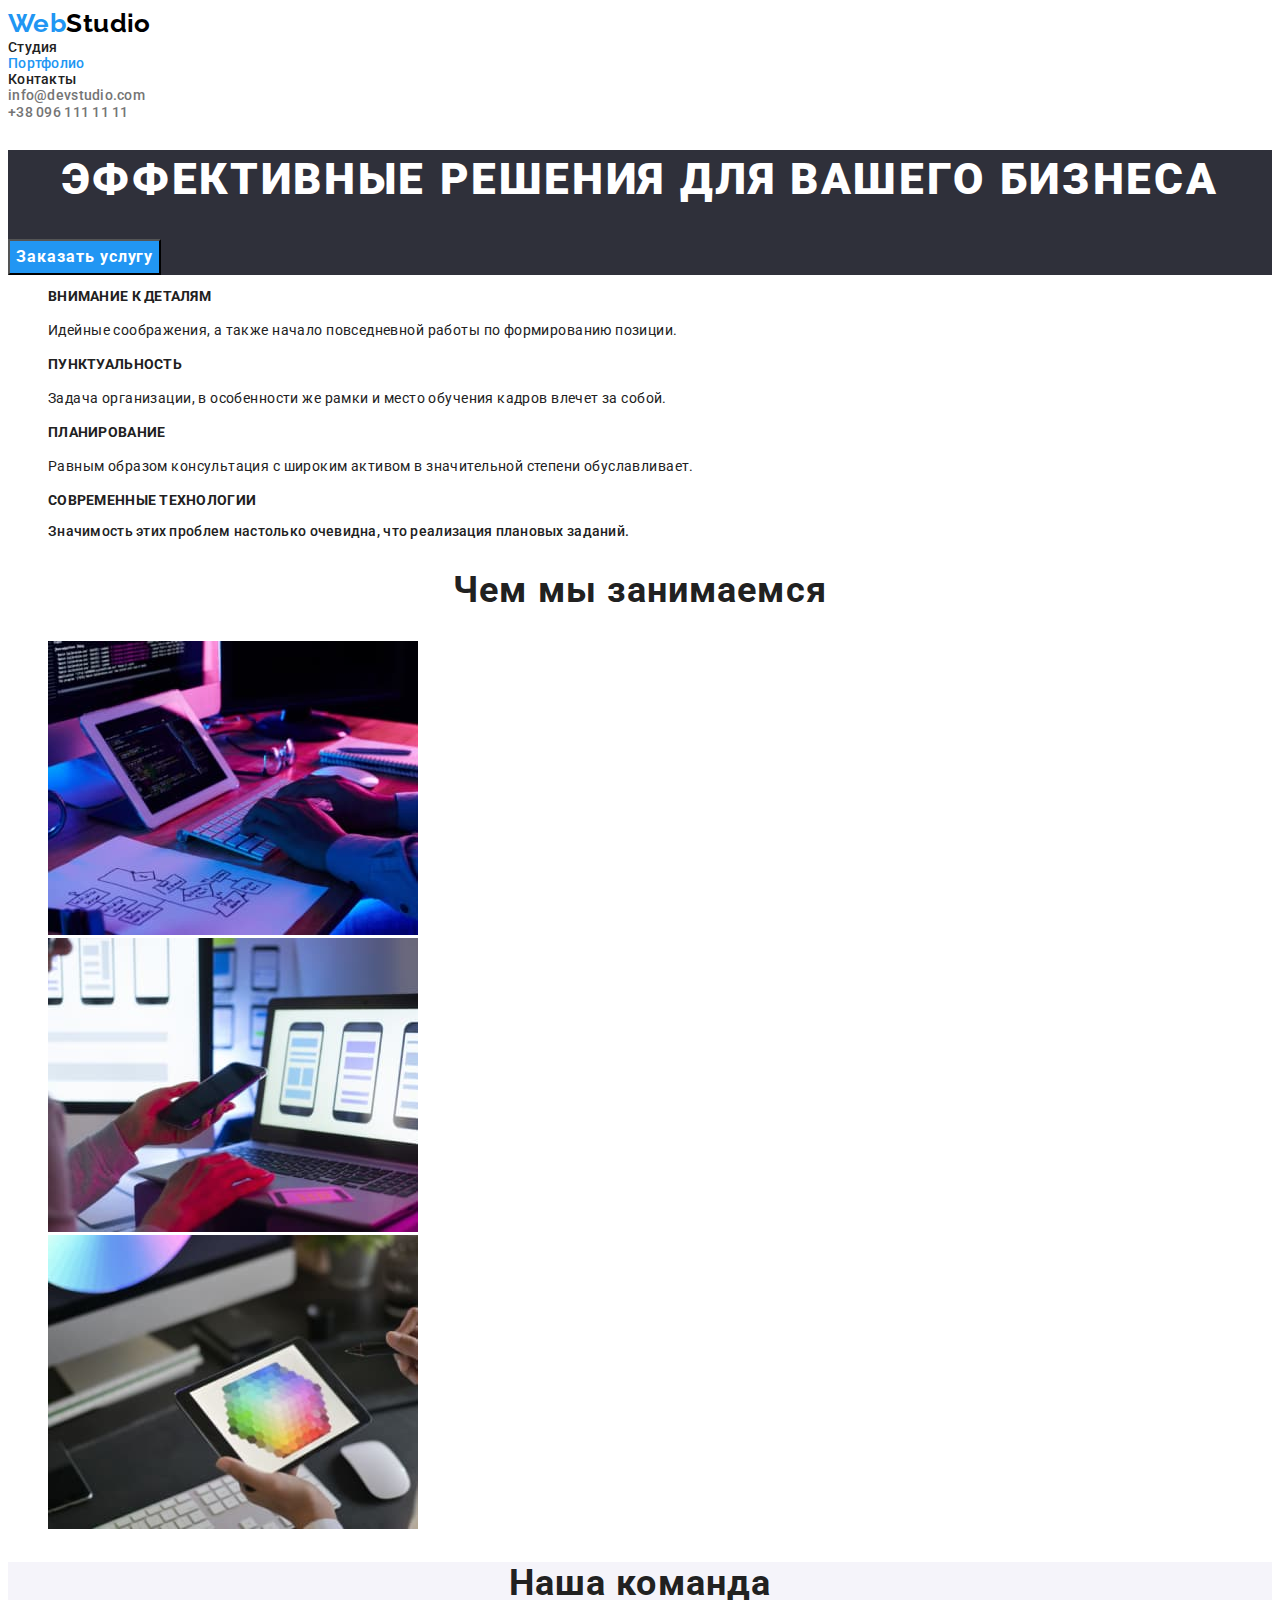
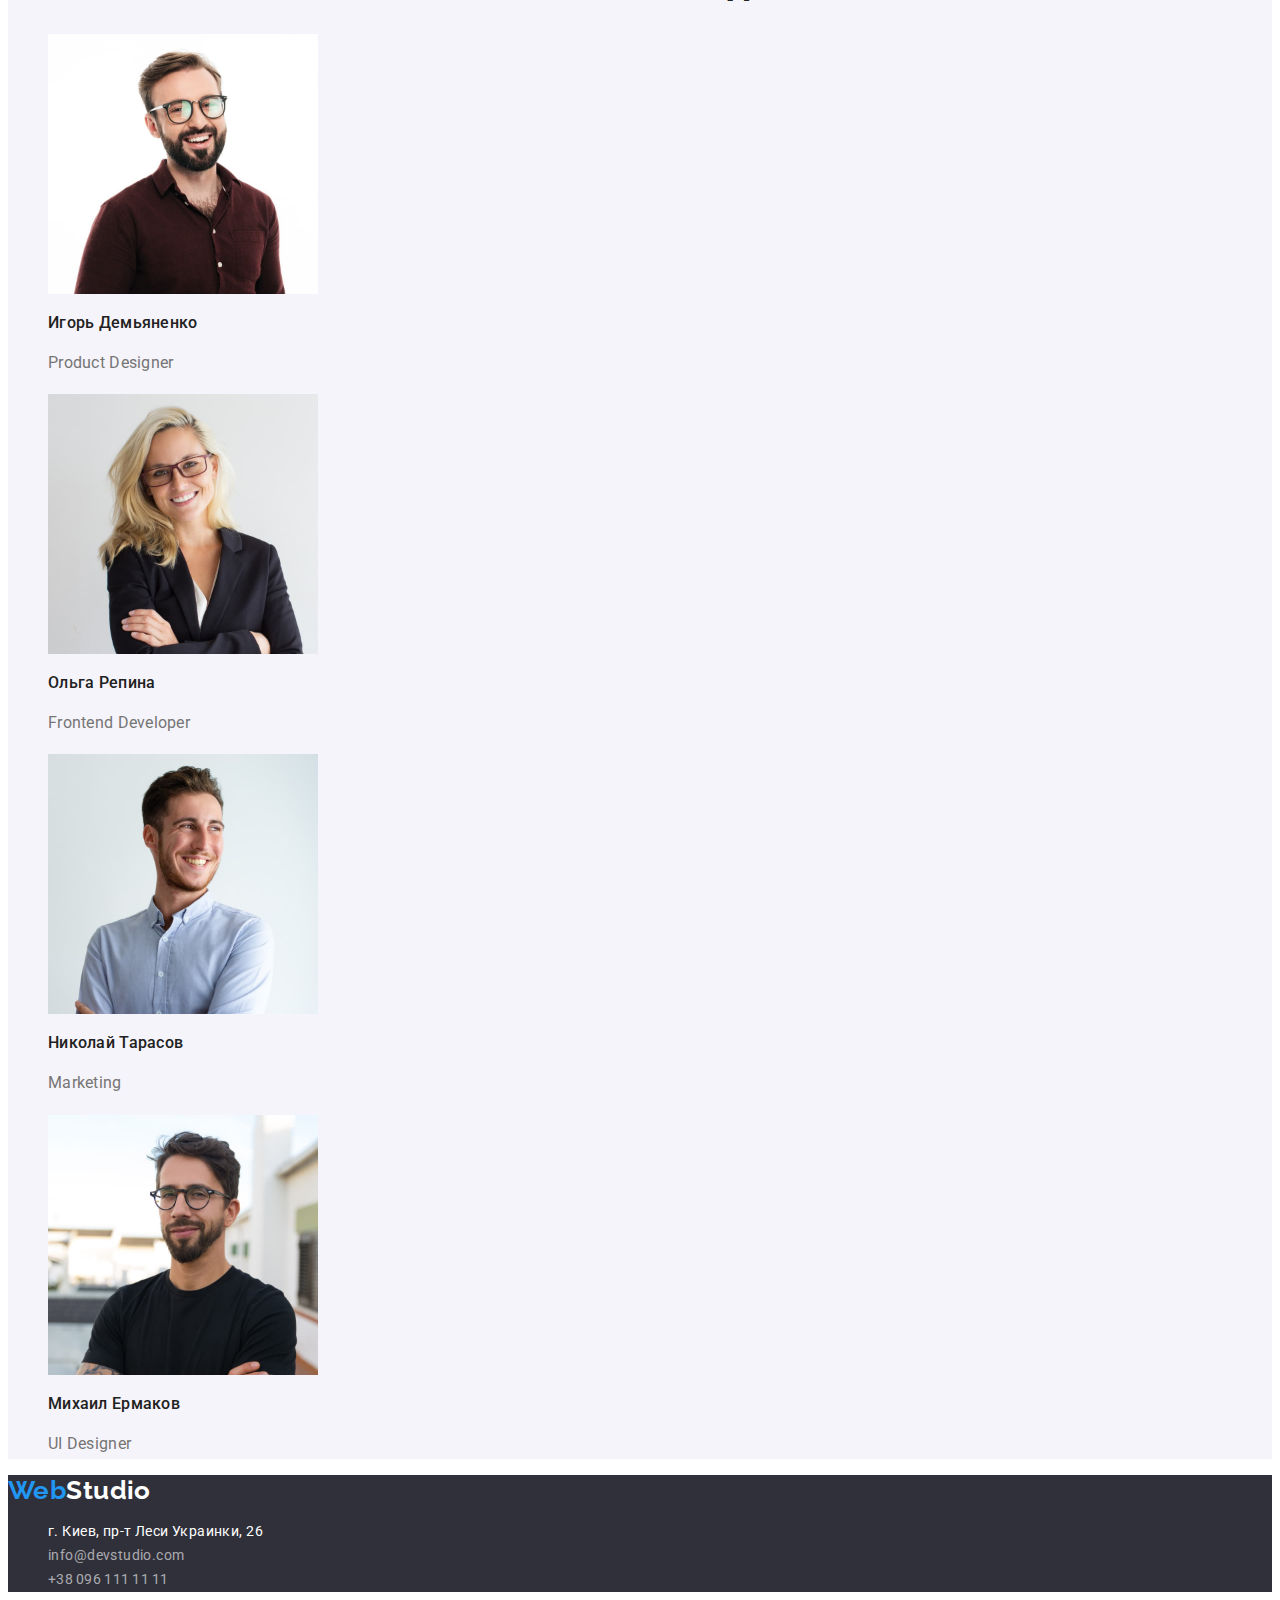
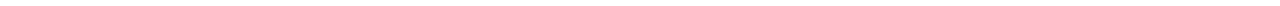
==== commit 2f66aa1d: "Последнее исправленное дз" ====
--- a/index.html
+++ b/index.html
@@ -12,16 +12,16 @@
     <header class="header">
         <!--Шапка сайта-->
         <nav>
-            <a href="./index.html" class="logo"><span class="web">Web</span><span class="studio">Studio</span></a>
-            <ul class="site-nav">
-                <li class="list"><a href="" class="link">Студия</a></li>
-                <li class="list"><a href="./portfolio.html" class="link-portfolio">Портфолио</a></li>
-                <li class="list"><a href="" class="link">Контакты</a></li>
+            <a href="./index.html" class="logo"><span class="web">Web</span><span class="studio-head">Studio</span></a>
+            <ul class="list">
+                <li class="list-nav"><a href="" class="link">Студия</a></li>
+                <li class="list-nav"><a href="./portfolio.html" class="portfolio link">Портфолио</a></li>
+                <li class="list-nav"><a href="" class="link">Контакты</a></li>
             </ul>
             </nav>
-            <ul class="auth-nav">
-                <li class="list"><a href="mailto:info@devstudio.com" class="button-auth">info@devstudio.com</a></li>
-                <li class="list"><a href="tel:+380961111111" class="button-auth">+38 096 111 11 11</a></li>
+            <ul class="list">
+                <li class="list-auth"><a href="mailto:info@devstudio.com" class="button-auth">info@devstudio.com</a></li>
+                <li class="list-auth"><a href="tel:+380961111111" class="button-auth">+38 096 111 11 11</a></li>
 
             </ul>
         
@@ -36,16 +36,16 @@
         <h2 class="visually-hidden">Особенности</h2>
         <ul class="feature-list">
             <li class="list"><h3 class="title">Внимание к деталям</h3>
-            <p>
+            <p class="feature-text">
                 Идейные соображения, а также начало повседневной работы по формированию позиции.
             </p></li>
             <li class="list">
                 <h3 class="title">Пунктуальность</h3>
-                <p>Задача организации, в особенности же рамки и место обучения кадров влечет за собой.</p>
+                <p class="feature-text">Задача организации, в особенности же рамки и место обучения кадров влечет за собой.</p>
             </li>
             <li class="list">
                 <h3 class="title">Планирование</h3>
-                <p>
+                <p class="feature-text">
                     Равным образом консультация с широким активом в значительной степени обуславливает.
 
                 </p>
--- a/css/styles.css
+++ b/css/styles.css
@@ -7,10 +7,14 @@
     --bacground-hero-color:#2F303A;
     --footer-text-color: rgba(255, 255, 255, 0.6);
     --backgroun-footer-color: #2F303A;
+    --logo-color: #000000;
+    --team-background-color: #F5F4FA;
+
+
 
 }
 body{
-    background-color: var(--main-bacground-color);
+    background-color: var(--head-text-color);
     color: var(--primary-text-color);
     font-family: "Roboto", sans-serif;
     font-size: 14px;
@@ -35,12 +39,34 @@
 }
 
 .list{
-    list-style-type: none;
-    padding: left 0; 
-    margin: 0;
+list-style: none;
+padding-left: 0;
+margin: 0;
+color:var(--secondary-hesd-color);
+font-family: 'Roboto';
+font-weight: 500;
+font-size: 1.14;
+line-height: 16px;
+letter-spacing: 0.02em;
+}
+
+.list:hover,
+.list:focus{
+    color: var(--acent-color);
 }
 .link {
-    text-decoration: none;
+text-decoration: none;
+color:var(--secondary-hesd-color);
+font-family: 'Roboto';
+font-weight: 500;
+font-size: 1.14;
+line-height: 16px;
+letter-spacing: 0.02em;
+}
+.link:hover,
+.link:focus{
+    color: var(--acent-color);
+
 }
 
 .logo {
@@ -52,6 +78,9 @@
     text-decoration: none; 
      
 }
+.studio-head{
+    color: var(--logo-color);
+}
 .web{
     color: var(--acent-color);
 }
@@ -59,22 +88,9 @@
 
  /* Site nav */
 
-.site-nav .link{
-    color:var(--secondary-hesd-color);
-    font-family: 'Roboto';
-    font-weight: 500;
-    font-size: 14px;
-    line-height: 1.14;
-    letter-spacing: 0.02em;
-    
-}
-.site-nav .link:hover,
-.site-nav .link:focus{
-    color: var(--acent-color);
-}
-.link-portfolio{
-    color: var(--acent-color);
-    text-decoration: none;
+.link.portfolio{
+    color: var(--acent-color);
+
 }
 .button-auth{
     color: var(--primary-text-color);
@@ -96,7 +112,7 @@
 
 /*  site hero */
 .hero{
-    background-color: #2F303A ;
+    background-color:var(--bacground-hero-color) ;
 
 }
 .hero-title{
@@ -127,12 +143,20 @@
 
 /* Features*/
 .feature-list .title{
+    text-transform: uppercase;
     color: var(--secondary-hesd-color);
     font-family: "Roboto";
 font-weight: 700;
 font-size: 14px;
 line-height: 1.14;
 
+}
+.feature-text{
+    font-family: 'Roboto';
+font-weight: 400;
+font-size: 14px;
+line-height: 1.71;
+letter-spacing: 0.03em;
 }
 .team-text{color: var(--primary-text-color);
     font-family: 'Roboto';
@@ -142,6 +166,9 @@
 
 }
 /* Specialisation */
+.team{
+    background-color:  var(--team-background-color);
+}
 .specialisation-title{
     color: var(--secondary-hesd-color);
     font-family: "Roboto";
@@ -179,7 +206,7 @@
     
  /* Footer */
  .footer {
-    background-color:  #2F303A;
+    background-color: var(--bacground-hero-color);
  }
  .studio-footer{
      color: var(--head-text-color);
@@ -257,11 +284,8 @@
 .examples-link {
     text-decoration: none;  
 }
-p{
+.examples-text{
     color: var(--primary-text-color);
-    font-family: 'Roboto';
-font-style: normal;
-font-weight: 400;
 font-size: 16px;
 line-height: 1.88
 }
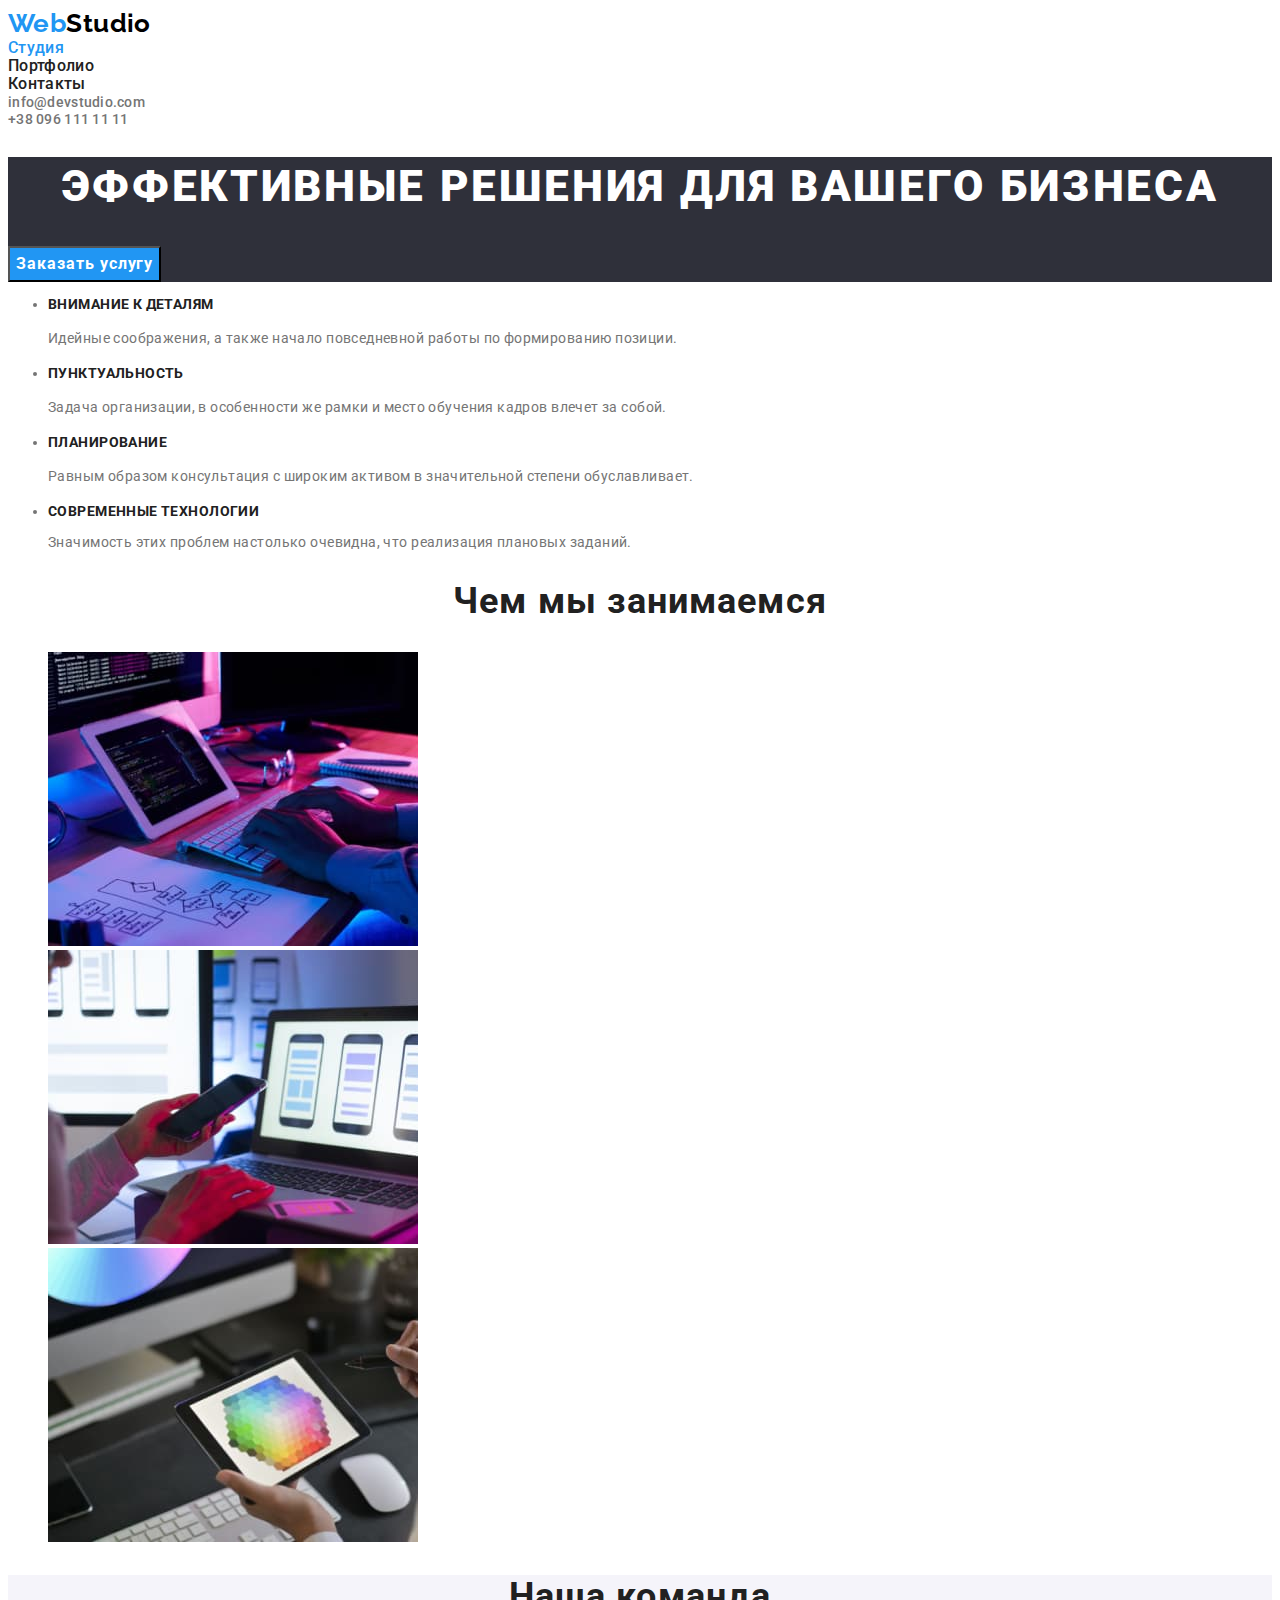
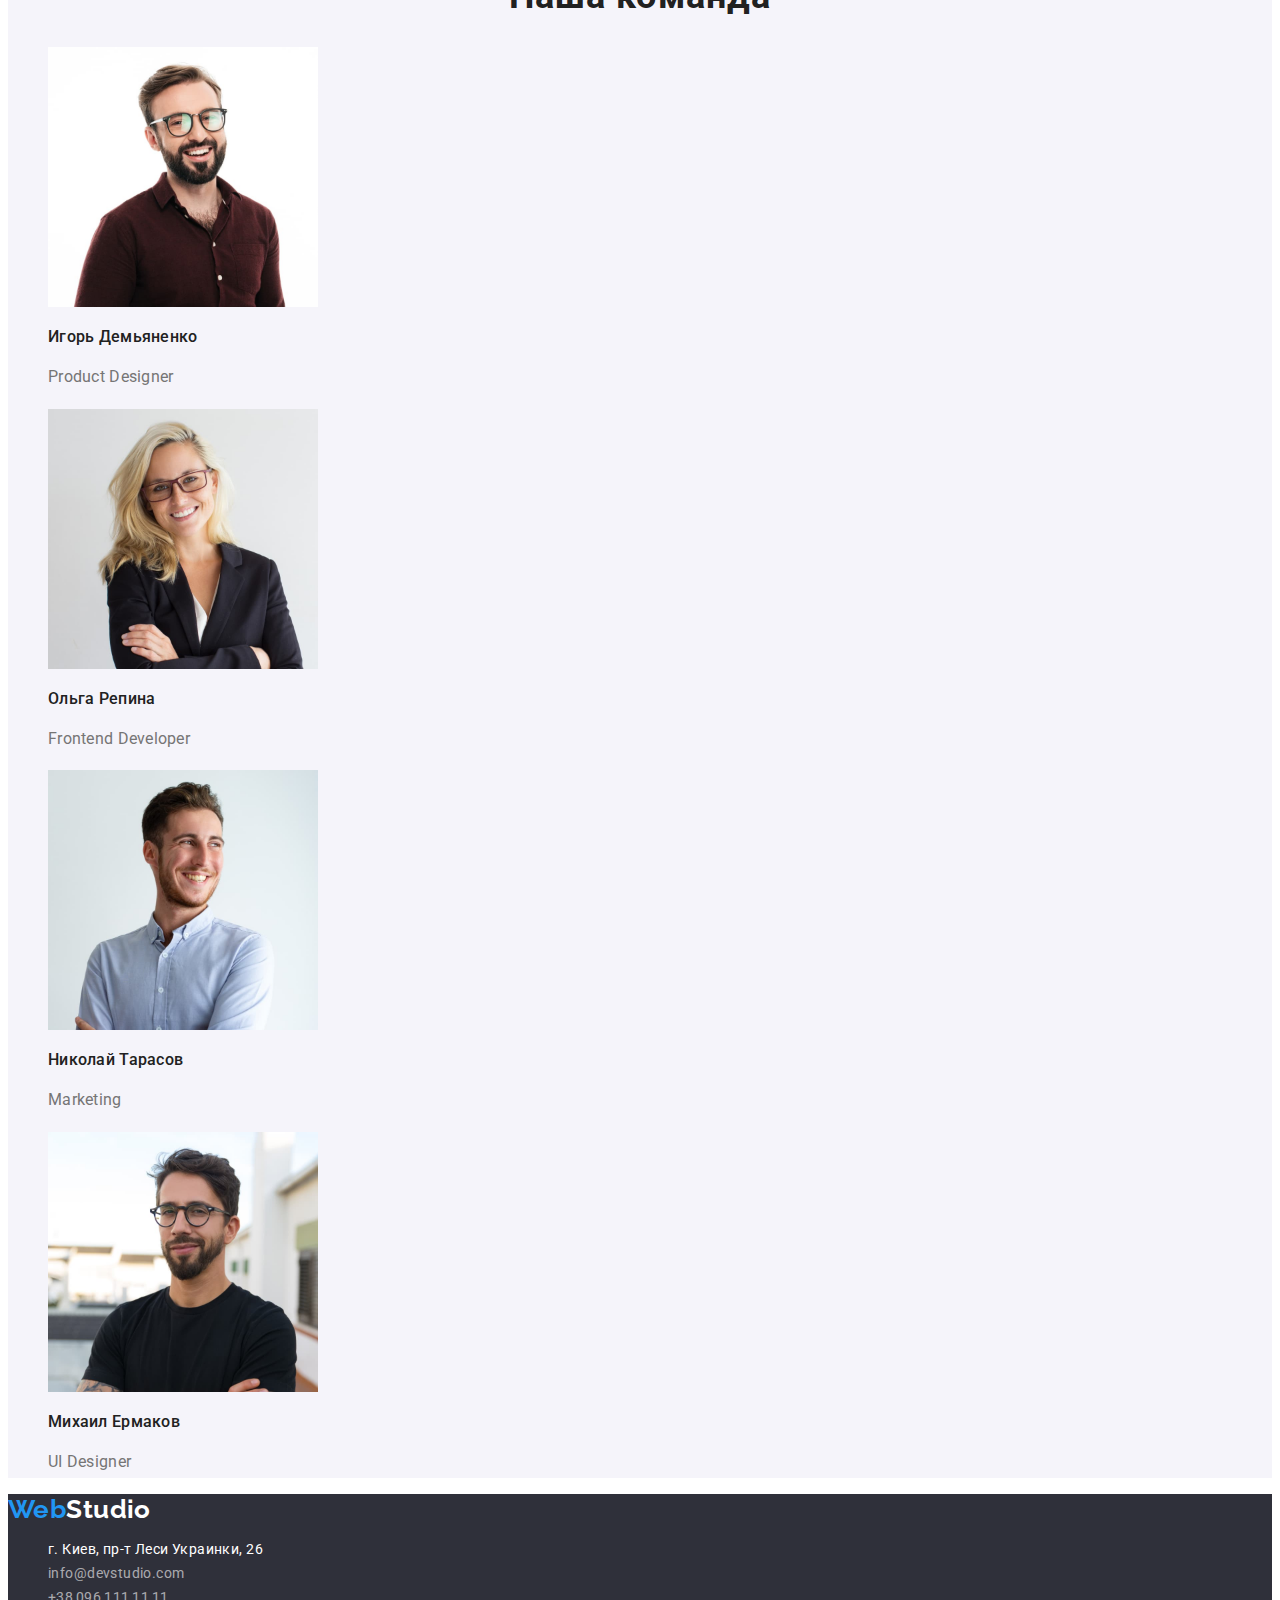
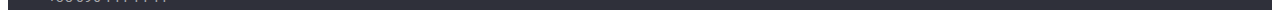
==== commit c32e2f58: "Исправленная работа 2" ====
--- a/index.html
+++ b/index.html
@@ -14,8 +14,8 @@
         <nav>
             <a href="./index.html" class="logo"><span class="web">Web</span><span class="studio-head">Studio</span></a>
             <ul class="list">
-                <li class="list-nav"><a href="" class="link">Студия</a></li>
-                <li class="list-nav"><a href="./portfolio.html" class="portfolio link">Портфолио</a></li>
+                <li class="list-nav"><a href="" class="studia link">Студия</a></li>
+                <li class="list-nav"><a href="./portfolio.html" class="link">Портфолио</a></li>
                 <li class="list-nav"><a href="" class="link">Контакты</a></li>
             </ul>
             </nav>
@@ -35,22 +35,22 @@
     <section class="section">
         <h2 class="visually-hidden">Особенности</h2>
         <ul class="feature-list">
-            <li class="list"><h3 class="title">Внимание к деталям</h3>
+            <li><h3 class="title">Внимание к деталям</h3>
             <p class="feature-text">
                 Идейные соображения, а также начало повседневной работы по формированию позиции.
             </p></li>
-            <li class="list">
+            <li>
                 <h3 class="title">Пунктуальность</h3>
                 <p class="feature-text">Задача организации, в особенности же рамки и место обучения кадров влечет за собой.</p>
             </li>
-            <li class="list">
+            <li>
                 <h3 class="title">Планирование</h3>
                 <p class="feature-text">
                     Равным образом консультация с широким активом в значительной степени обуславливает.
 
                 </p>
             </li>
-            <li class="list">
+            <li>
                 <h3 class="title">Современные технологии</h3>
                 <p>
                     Значимость этих проблем настолько очевидна, что реализация плановых заданий.
--- a/css/styles.css
+++ b/css/styles.css
@@ -41,12 +41,14 @@
 .list{
 list-style: none;
 padding-left: 0;
-margin: 0;
+margin: 0;}
+
+.list{
 color:var(--secondary-hesd-color);
 font-family: 'Roboto';
 font-weight: 500;
-font-size: 1.14;
-line-height: 16px;
+font-size: 14px;
+line-height:1.14;
 letter-spacing: 0.02em;
 }
 
@@ -59,12 +61,16 @@
 color:var(--secondary-hesd-color);
 font-family: 'Roboto';
 font-weight: 500;
-font-size: 1.14;
-line-height: 16px;
+font-size: 16px;
+line-height: 1.14;
 letter-spacing: 0.02em;
 }
 .link:hover,
 .link:focus{
+    color: var(--acent-color);
+
+}
+.studia{
     color: var(--acent-color);
 
 }
@@ -105,7 +111,7 @@
 }
 .button-auth:hover,
 .button-auth:focus{
-    background-color: var(--main-bacground-color);
+    background-color: var(--bacground-hero-color);
     color: var(--acent-color);
 }
 /* site autintification */
@@ -200,7 +206,7 @@
     color:var(--primary-text-color);
     font-family: "Roboto";
 font-size: 16px;
-line-height: 1.9;
+line-height: 1.91;
     
 }
     
@@ -258,7 +264,7 @@
 
  /* Potfolio */
 .button-portfolio {
-    background-color: var(--text-team-color);
+    background-color: var(--team-background-color);
     color: var(--secondary-hesd-color);
     font-family: "Roboto";
 font-weight: 500;
@@ -286,6 +292,7 @@
 }
 .examples-text{
     color: var(--primary-text-color);
+    font-weight: 400;
 font-size: 16px;
 line-height: 1.88
 }
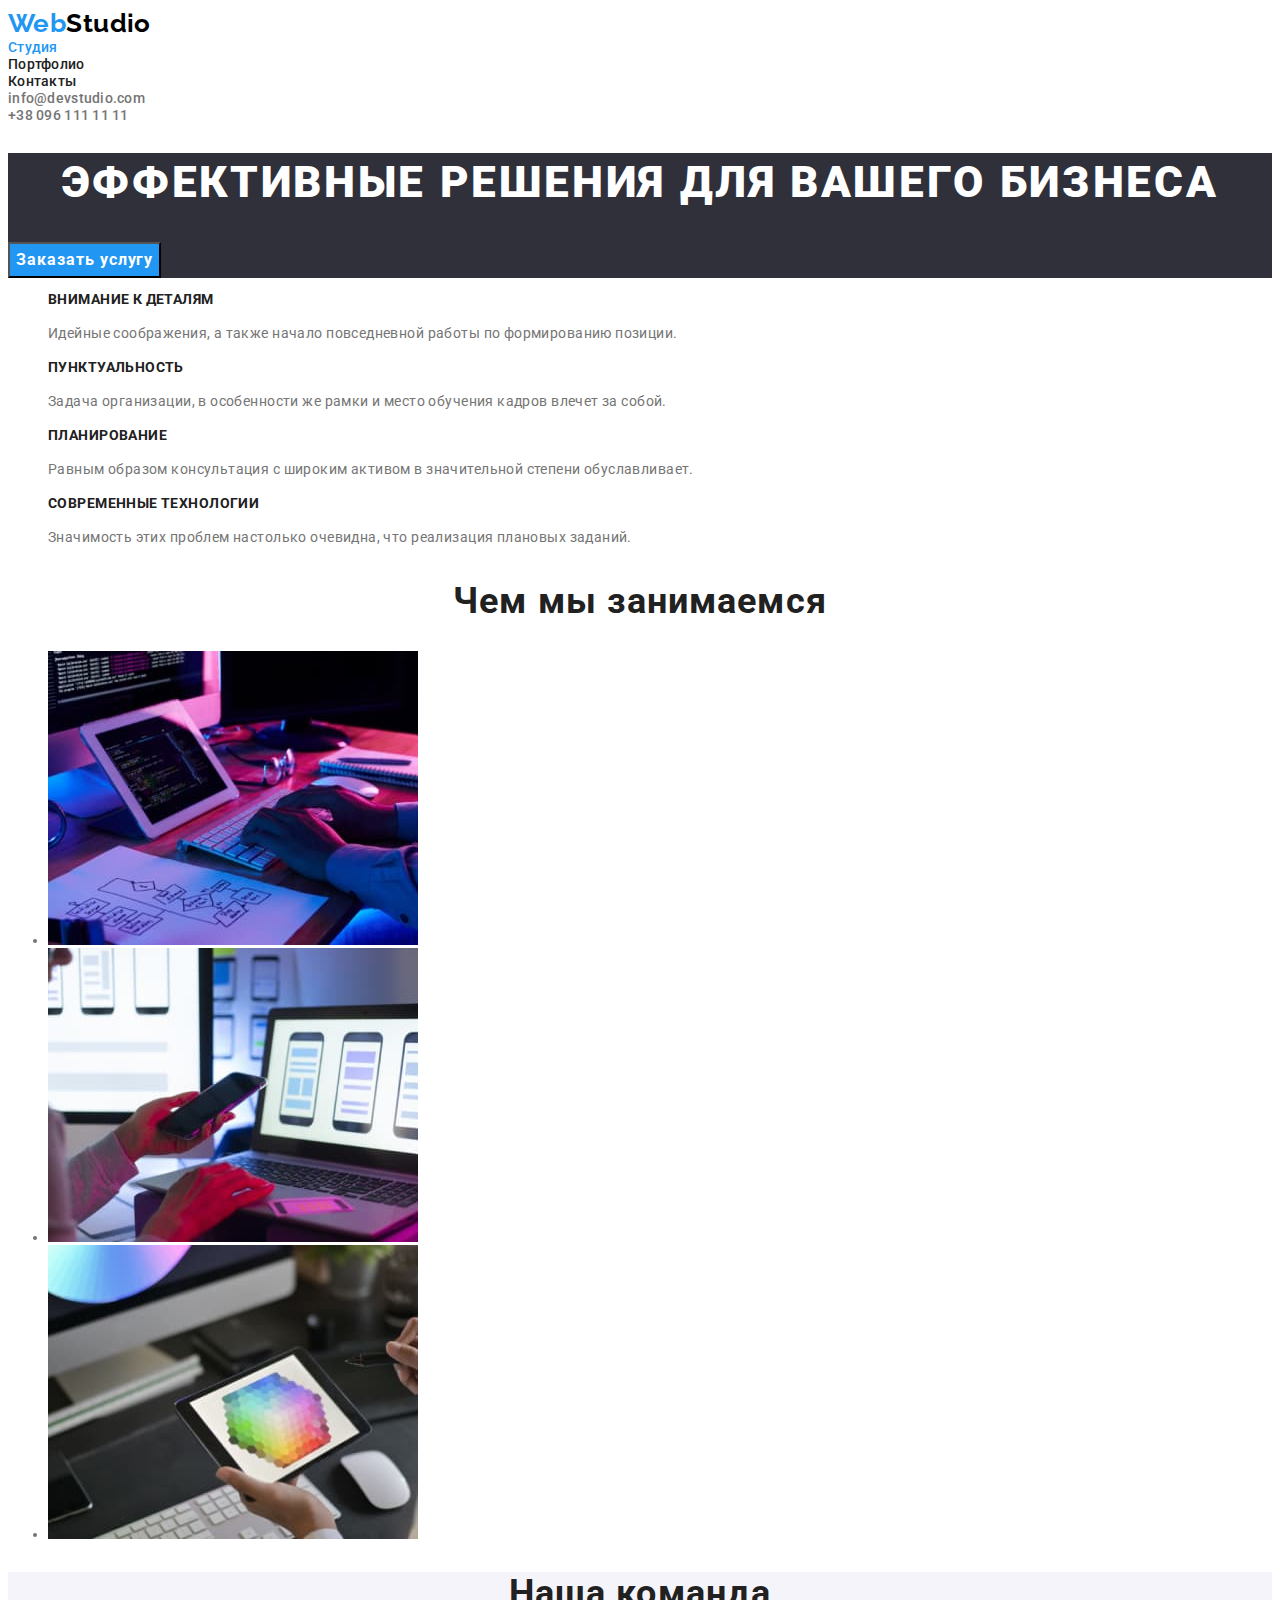
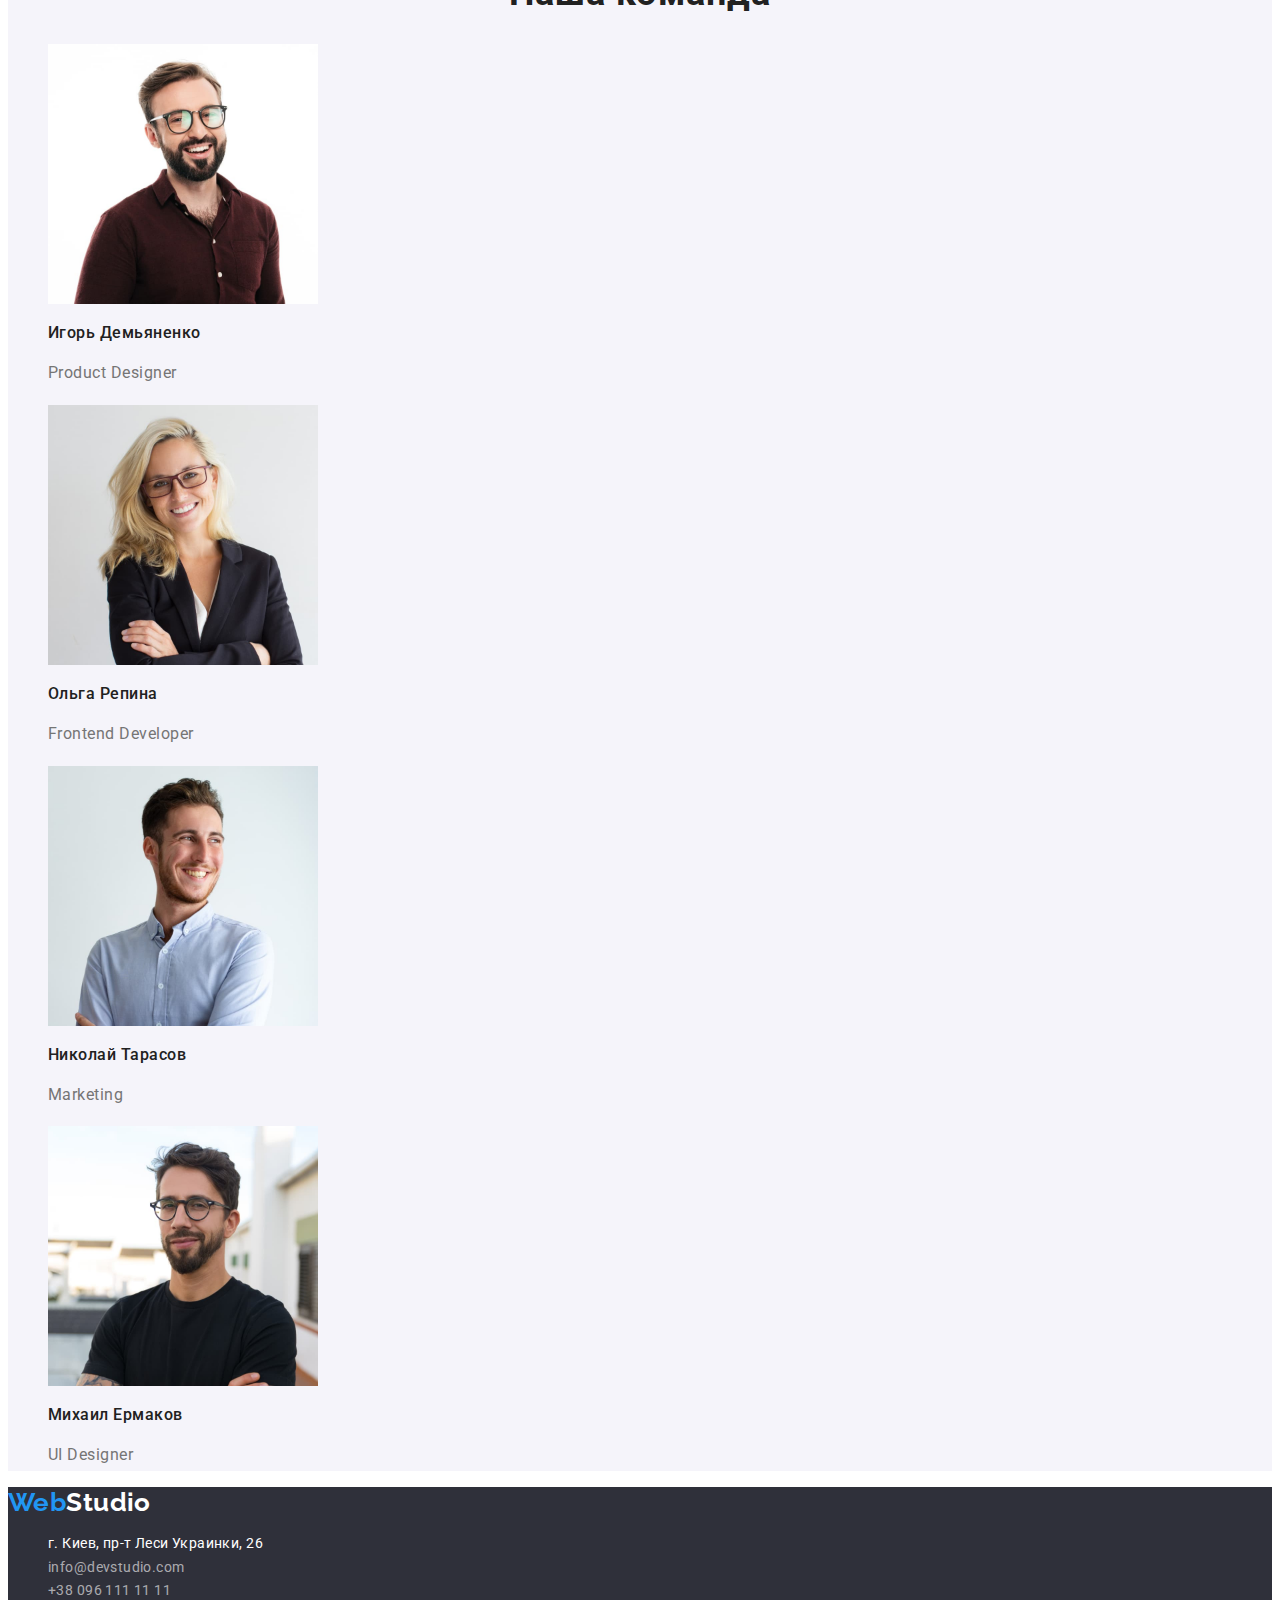
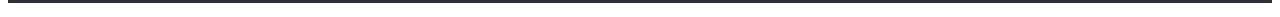
==== commit 9781bed0: "Исправление 24.05" ====
--- a/index.html
+++ b/index.html
@@ -52,7 +52,7 @@
             </li>
             <li>
                 <h3 class="title">Современные технологии</h3>
-                <p>
+                <p class="feature-text">
                     Значимость этих проблем настолько очевидна, что реализация плановых заданий.
                 </p>
             </li>
@@ -62,13 +62,13 @@
     <section class="specialisation">
         <h2 class="specialisation-title">Чем мы занимаемся</h2>
         <ul class="specialisation-list">
-        <li class="list">
+        <li class="specialisation-item">
             <img src="./images/picture1.jpg" alt="Picture1" width="370" height="294">
         </li>
-        <li class="list">
+        <li class="specialisation-item">
             <img src="./images/picture2.jpg" alt="Picture2" width="370" height="294">
         </li>
-        <li class="list">
+        <li class="specialisation-item">
             <img src="./images/picture3.jpg" alt="Picture3" width="370" height="294">
         </li>
         </ul>
--- a/css/styles.css
+++ b/css/styles.css
@@ -18,7 +18,9 @@
     color: var(--primary-text-color);
     font-family: "Roboto", sans-serif;
     font-size: 14px;
-    letter-spacing: 0.03em
+    letter-spacing: 0.03em;
+    
+    
 }
 button {
     cursor: pointer;
@@ -41,16 +43,10 @@
 .list{
 list-style: none;
 padding-left: 0;
-margin: 0;}
-
-.list{
-color:var(--secondary-hesd-color);
-font-family: 'Roboto';
-font-weight: 500;
-font-size: 14px;
-line-height:1.14;
-letter-spacing: 0.02em;
-}
+margin: 0;
+}
+
+
 
 .list:hover,
 .list:focus{
@@ -61,7 +57,7 @@
 color:var(--secondary-hesd-color);
 font-family: 'Roboto';
 font-weight: 500;
-font-size: 16px;
+font-size: 14px;
 line-height: 1.14;
 letter-spacing: 0.02em;
 }
@@ -74,6 +70,12 @@
     color: var(--acent-color);
 
 }
+.feature-list{
+    list-style: none;
+
+}
+
+
 
 .logo {
     color: var(--bacground-hero-color);
@@ -84,6 +86,7 @@
     text-decoration: none; 
      
 }
+
 .studio-head{
     color: var(--logo-color);
 }
@@ -111,7 +114,6 @@
 }
 .button-auth:hover,
 .button-auth:focus{
-    background-color: var(--bacground-hero-color);
     color: var(--acent-color);
 }
 /* site autintification */
@@ -201,15 +203,17 @@
 font-weight: 500;
 font-size: 16px;
 line-height: 1.19;
+letter-spacing: 0.03em;
 }
 .team-list .team-text{
     color:var(--primary-text-color);
     font-family: "Roboto";
 font-size: 16px;
 line-height: 1.91;
-    
-}
-    
+letter-spacing: 0.03em;
+    
+}
+ 
  /* Footer */
  .footer {
     background-color: var(--bacground-hero-color);
